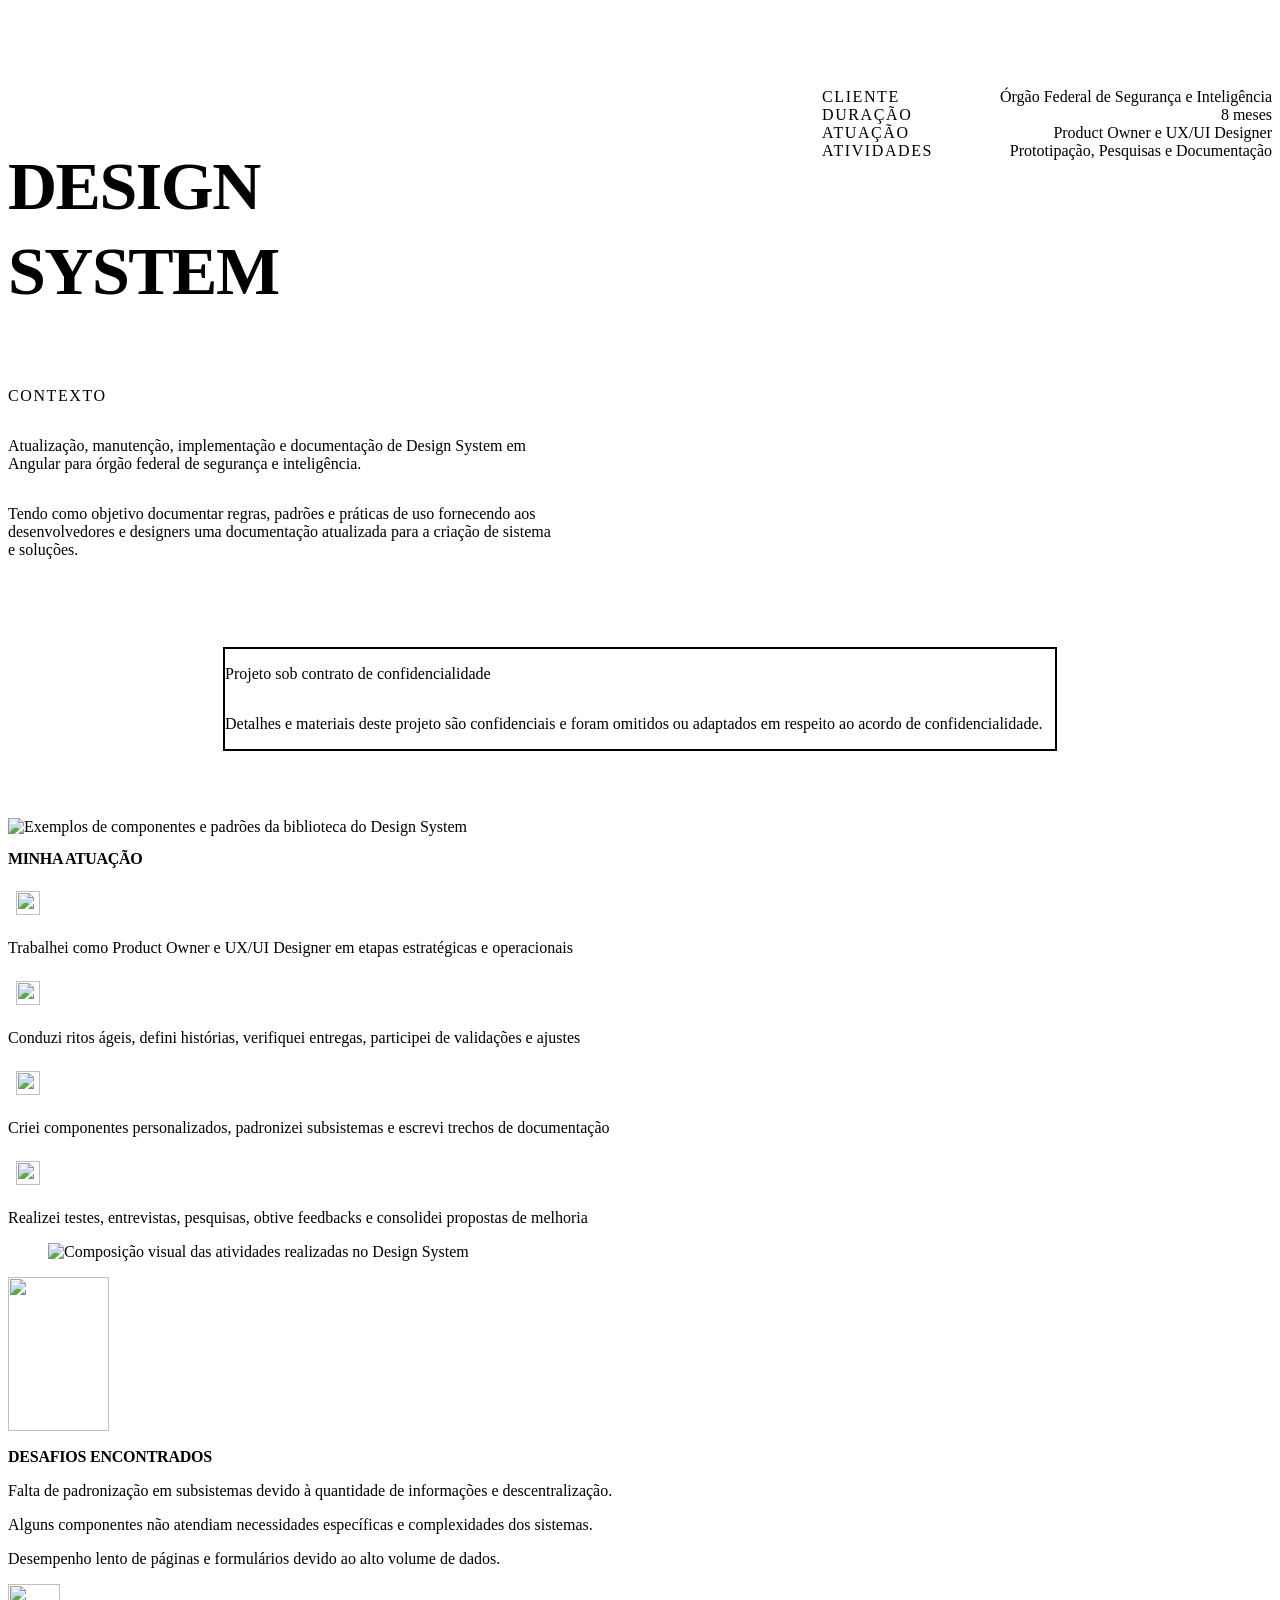
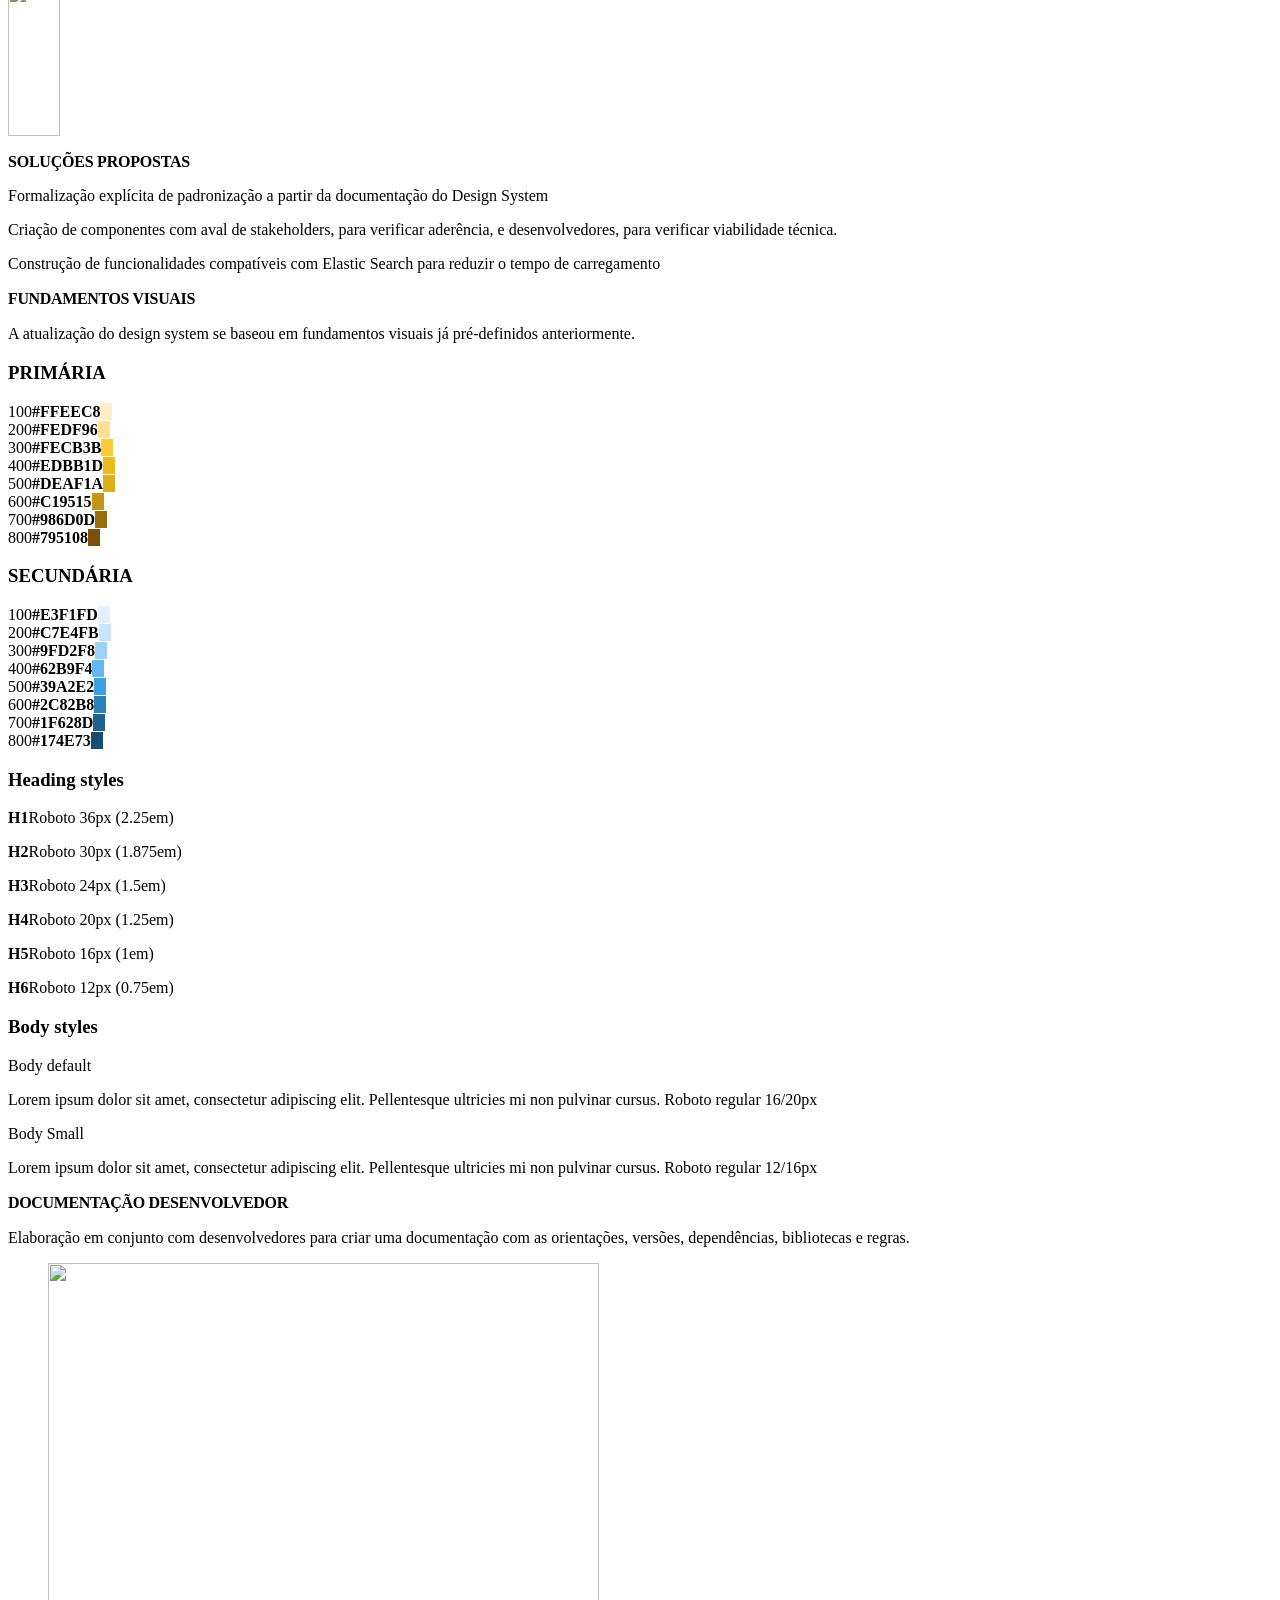
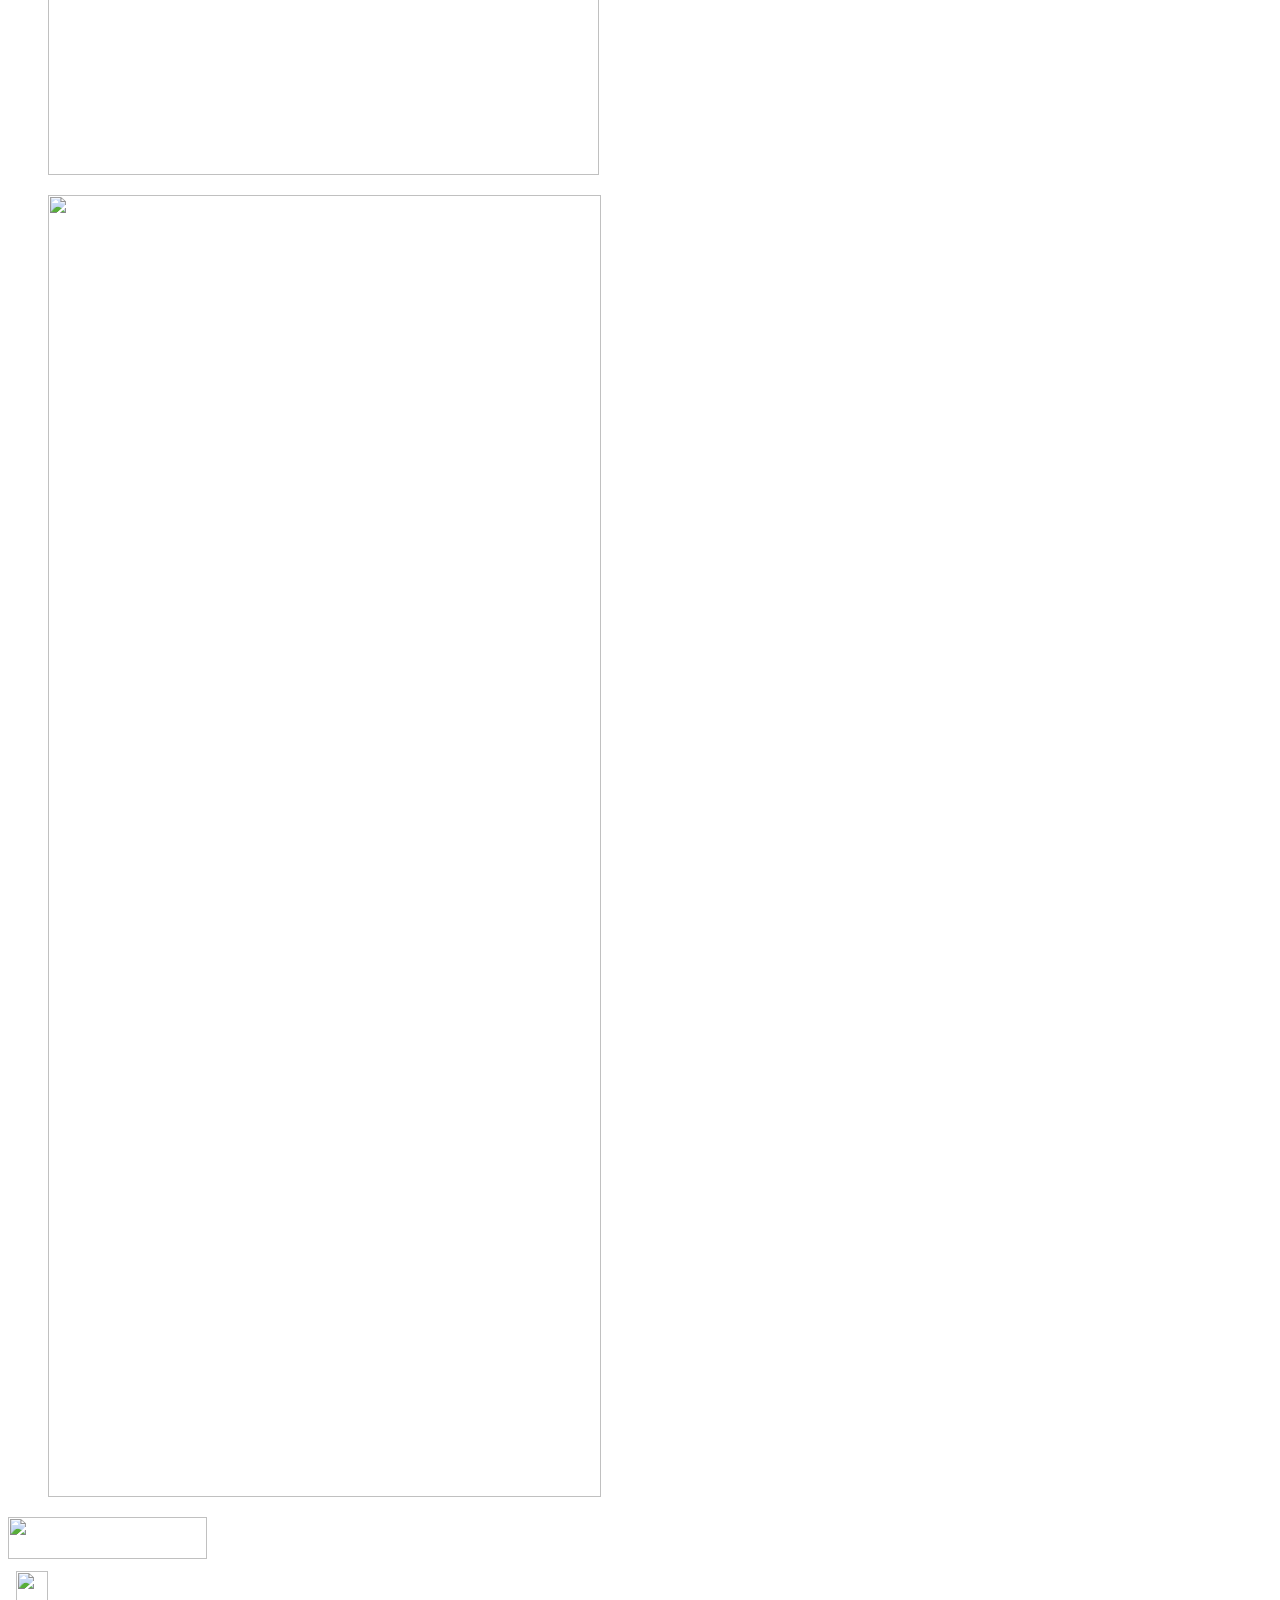
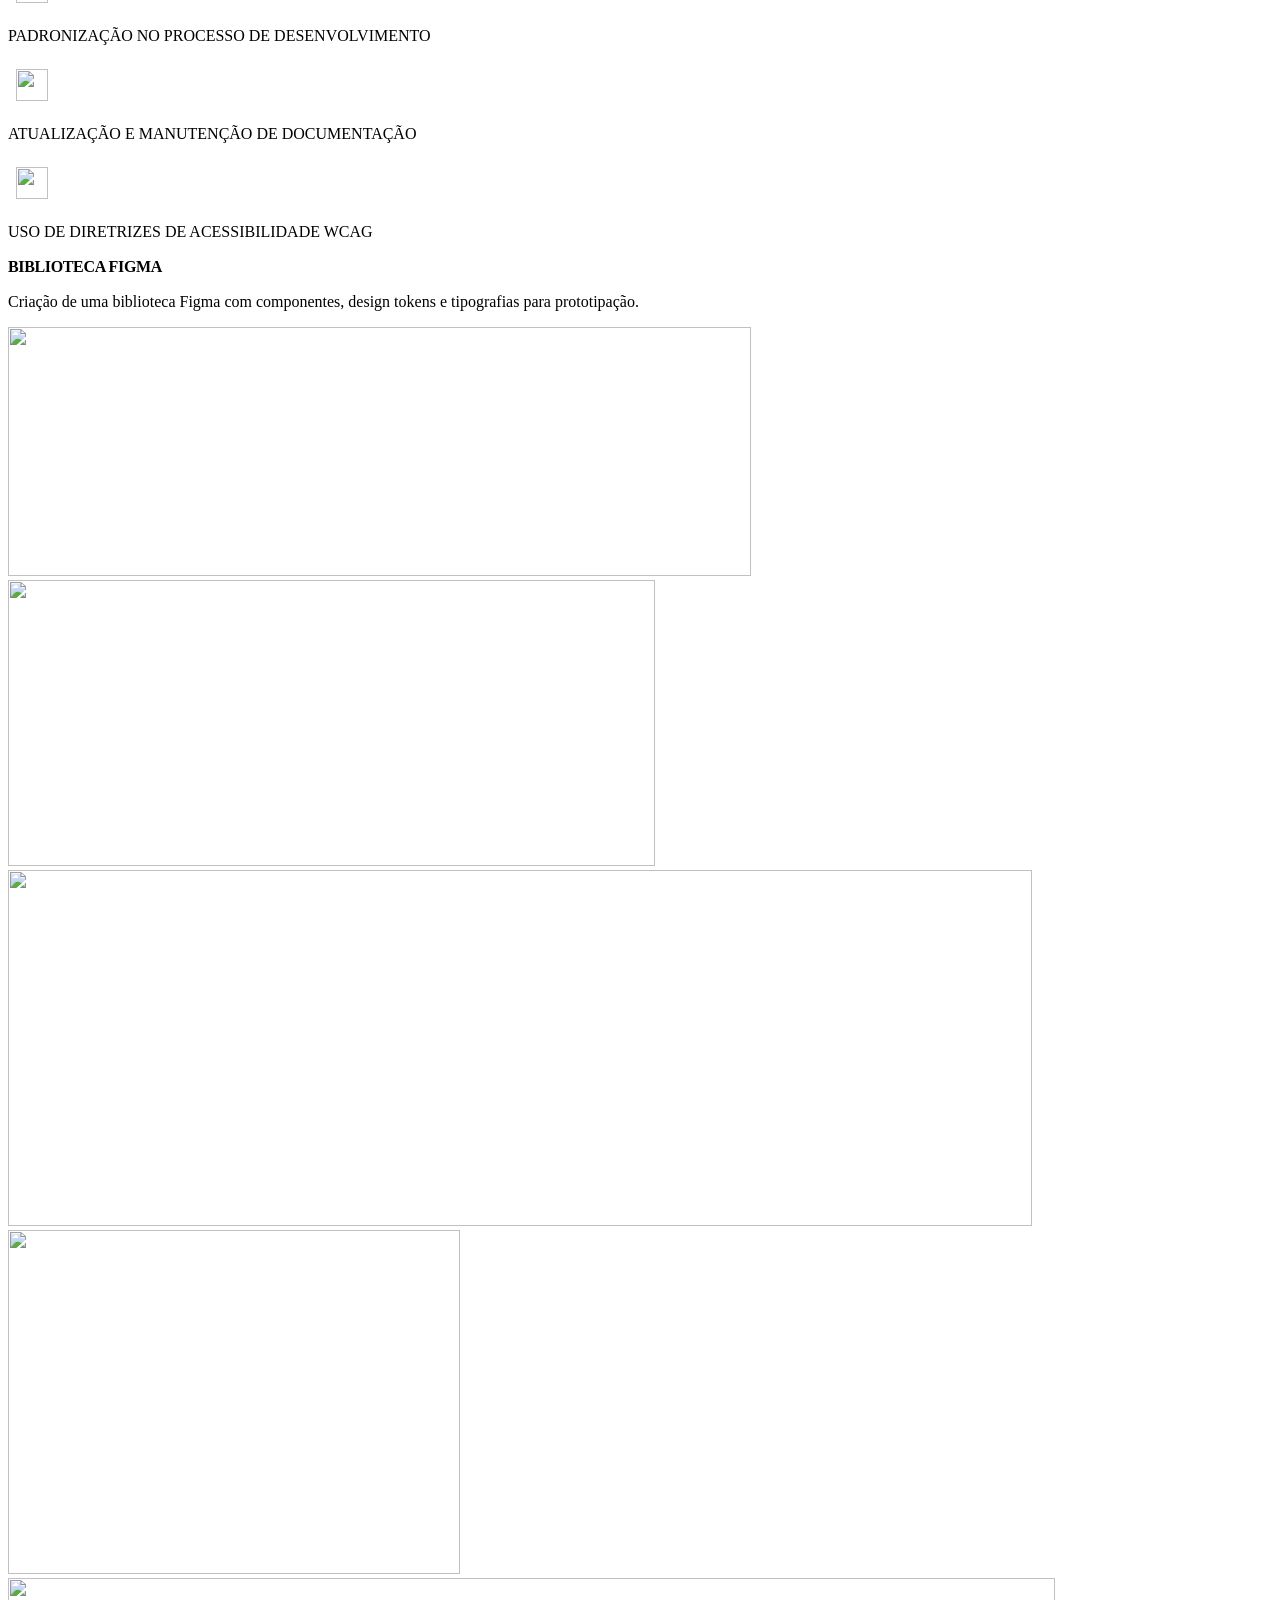
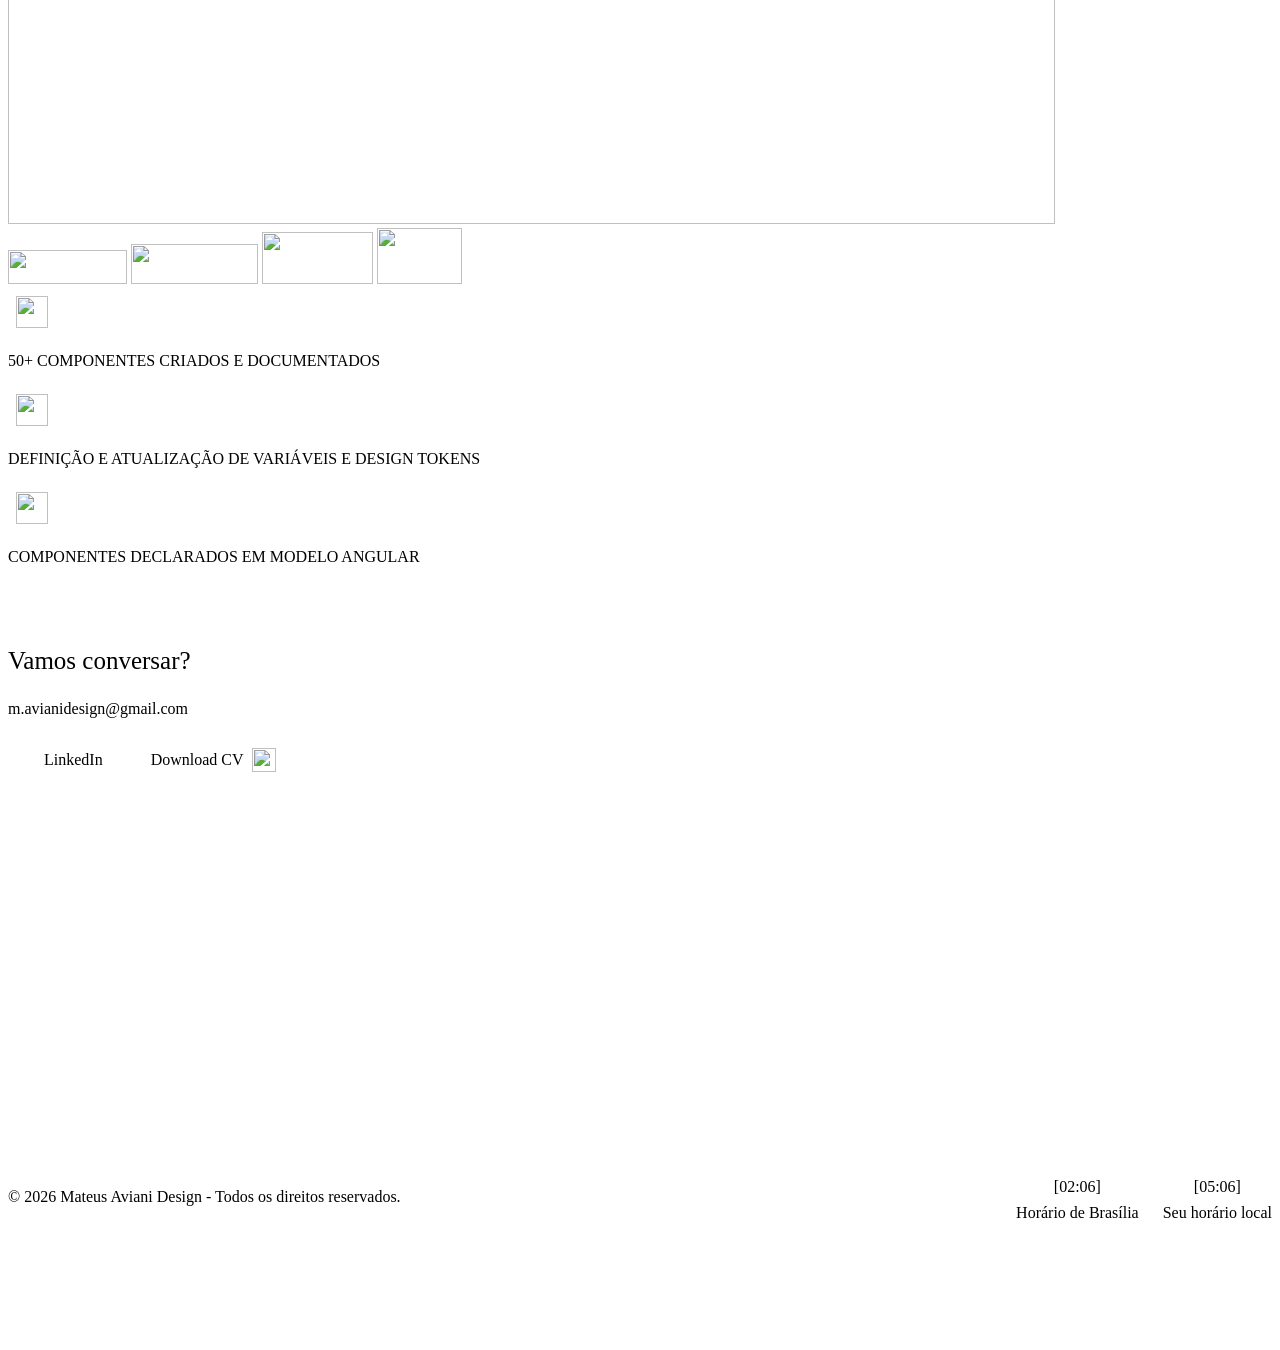
==== projetos/design-system.html @ 841a97c8 "Publica portfólio" ====
<!doctype html>
<html lang="pt-BR">

<head>
  <meta charset="utf-8">
  <meta name="viewport" content="width=device-width, initial-scale=1">
  <meta name="description" content="Case de UX/UI sobre a atualização e documentação de um Design System.">
  <title>Design System — Mateus Aviani Design</title>
  <link rel="icon" href="../assets/icons/logo_black.svg" type="image/svg+xml" media="(prefers-color-scheme: light)">
  <link rel="icon" href="../assets/icons/logo_white.svg" type="image/svg+xml" media="(prefers-color-scheme: dark)">
  <link rel="stylesheet" href="../css/tokens.css">
  <link rel="stylesheet" href="../css/base.css">
  <link rel="stylesheet" href="../css/layout.css">
  <link rel="stylesheet" href="../css/components.css">
  <link rel="stylesheet" href="../css/project-design-system.css">
  <link
    href="https://fonts.googleapis.com/css2?family=Cal+Sans&family=Inter:wght@400&family=Lora:ital,wght@0,400..700;1,400..700&family=Plus+Jakarta+Sans:ital,wght@0,200..800;1,200..800&family=Roboto:wght@400;500;700&display=swap"
    rel="stylesheet">
  <script defer src="https://cloud.umami.is/script.js" data-website-id="06928cb5-5bb8-43a7-b8ad-3320baeffa50"></script>
</head>

<body class="case-study design-system-page">
  <main>
    <section class="case-cover ds-hero" aria-labelledby="project-title">
      <div class="container case-cover__layout">
        <div class="case-cover__intro">
          <h1 id="project-title" class="case-title case-title--hero"><span>DESIGN<br>SYSTEM</span></h1>
          <div class="case-cover__context">
            <p class="eyebrow">CONTEXTO</p>
            <div class="case-cover__copy">
              <p>Atualização, manutenção, implementação e documentação de Design System em Angular para órgão federal de
                segurança e inteligência.</p>
              <p>Tendo como objetivo documentar regras, padrões e práticas de uso fornecendo aos desenvolvedores e
                designers uma documentação atualizada para a criação de sistema e soluções.</p>
            </div>
          </div>
        </div>
        <dl class="case-cover__meta" aria-label="Informações do projeto">
          <div>
            <dt>CLIENTE</dt>
            <dd>Órgão Federal de Segurança e Inteligência</dd>
          </div>
          <div>
            <dt>DURAÇÃO</dt>
            <dd>8 meses</dd>
          </div>
          <div>
            <dt>ATUAÇÃO</dt>
            <dd>Product Owner e UX/UI Designer</dd>
          </div>
          <div>
            <dt>ATIVIDADES</dt>
            <dd>Prototipação, Pesquisas e Documentação</dd>
          </div>
        </dl>
      </div>
      <aside class="notice notice--nda" aria-label="Aviso de confidencialidade">
        <div class="notice__header"><img class="notice__icon" src="../assets/icons/confidentiality.svg" width="24"
            height="24" alt="">
          <p class="notice__title">Projeto sob contrato de confidencialidade</p>
        </div>
        <p class="notice__copy">Detalhes e materiais deste projeto são confidenciais e foram omitidos ou adaptados em
          respeito ao acordo de confidencialidade.</p>
      </aside>
    </section>
    <section class="ds-example-section" aria-label="Exemplo de componentes do Design System">
      <img src="../assets/images/design-system/example-image.png" width="835" height="573"
        alt="Exemplos de componentes e padrões da biblioteca do Design System" loading="lazy">
    </section>

    <section class="ds-section ds-acting" aria-labelledby="acting-title">
      <div class="container">
        <h2 id="acting-title" class="case-title case-title--section">MINHA ATUAÇÃO</h2>
        <div class="ds-acting-layout">
          <div class="ds-card-grid">
            <article class="ds-card surface-card"><span class="icon-badge icon-badge--sm"><img
                  src="../assets/icons/design-system-task-1.svg" width="16" height="16" alt=""></span>
              <p>Trabalhei como Product Owner e UX/UI Designer em etapas estratégicas e operacionais</p>
            </article>
            <article class="ds-card surface-card"><span class="icon-badge icon-badge--sm"><img
                  src="../assets/icons/design-system-task-2.svg" width="16" height="16" alt=""></span>
              <p>Conduzi ritos ágeis, defini histórias, verifiquei entregas, participei de validações e ajustes</p>
            </article>
            <article class="ds-card surface-card"><span class="icon-badge icon-badge--sm"><img
                  src="../assets/icons/design-system-task-3.svg" width="16" height="16" alt=""></span>
              <p>Criei componentes personalizados, padronizei subsistemas e escrevi trechos de documentação</p>
            </article>
            <article class="ds-card surface-card"><span class="icon-badge icon-badge--sm"><img
                  src="../assets/icons/design-system-task-4.svg" width="16" height="16" alt=""></span>
              <p>Realizei testes, entrevistas, pesquisas, obtive feedbacks e consolidei propostas de melhoria</p>
            </article>
          </div>
          <figure class="ds-visual ds-acting-visual"><img src="../assets/images/design-system/main-image.png"
              width="2735" height="2432" alt="Composição visual das atividades realizadas no Design System"
              loading="lazy"></figure>
        </div>
      </div>
    </section>

    <section class="ds-section ds-challenges" aria-labelledby="challenges-title">
      <div class="container ds-two-columns">
        <div class="ds-challenge-column">
          <img class="ds-challenge-illustration ds-challenge-illustration-question"
            src="../assets/images/design-system/challenges-question.png" width="101" height="154" alt=""
            aria-hidden="true" loading="lazy">
          <h2 id="challenges-title" class="case-title case-title--subsection">DESAFIOS ENCONTRADOS</h2>
          <div class="ds-list">
            <p>Falta de padronização em subsistemas devido à quantidade de informações e descentralização.</p>
            <p>Alguns componentes não atendiam necessidades específicas e complexidades dos sistemas.</p>
            <p>Desempenho lento de páginas e formulários devido ao alto volume de dados.</p>
          </div>
        </div>
        <div class="ds-challenge-column">
          <img class="ds-challenge-illustration ds-challenge-illustration-exclamation"
            src="../assets/images/design-system/challenges-exclamation.png" width="52" height="152" alt=""
            aria-hidden="true" loading="lazy">
          <h2 class="case-title case-title--subsection">SOLUÇÕES PROPOSTAS</h2>
          <div class="ds-list">
            <p>Formalização explícita de padronização a partir da documentação do Design System</p>
            <p>Criação de componentes com aval de stakeholders, para verificar aderência, e desenvolvedores, para
              verificar viabilidade técnica.</p>
            <p>Construção de funcionalidades compatíveis com Elastic Search para reduzir o tempo de carregamento</p>
          </div>
        </div>
      </div>
    </section>

    <section class="ds-section ds-fundamentals" aria-labelledby="fundamentals-title">
      <div class="container">
        <h2 id="fundamentals-title" class="case-title case-title--section">FUNDAMENTOS VISUAIS</h2>
        <p class="ds-lead">A atualização do design system se baseou em fundamentos visuais já pré-definidos
          anteriormente.</p>
        <div class="ds-palette-stack">
          <div class="ds-palette-group">
            <h3>PRIMÁRIA</h3>
            <div class="ds-palette">
              <div class="ds-swatch"><span>100</span><strong>#FFEEC8</strong><i style="background:#FFEEC8"><img
                    src="../assets/icons/design-system-swatch-circle-dark.svg" width="12" height="12" alt=""></i></div>
              <div class="ds-swatch"><span>200</span><strong>#FEDF96</strong><i style="background:#FEDF96"><img
                    src="../assets/icons/design-system-swatch-circle-dark.svg" width="12" height="12" alt=""></i></div>
              <div class="ds-swatch"><span>300</span><strong>#FECB3B</strong><i style="background:#FECB3B"><img
                    src="../assets/icons/design-system-swatch-circle-dark.svg" width="12" height="12" alt=""></i></div>
              <div class="ds-swatch"><span>400</span><strong>#EDBB1D</strong><i style="background:#EDBB1D"><img
                    src="../assets/icons/design-system-swatch-circle-dark.svg" width="12" height="12" alt=""></i></div>
              <div class="ds-swatch"><span>500</span><strong>#DEAF1A</strong><i style="background:#DEAF1A"><img
                    src="../assets/icons/design-system-swatch-circle-dark.svg" width="12" height="12" alt=""></i></div>
              <div class="ds-swatch"><span>600</span><strong>#C19515</strong><i style="background:#C19515"><img
                    src="../assets/icons/design-system-swatch-circle-light.svg" width="12" height="12" alt=""></i></div>
              <div class="ds-swatch"><span>700</span><strong>#986D0D</strong><i style="background:#986D0D"><img
                    src="../assets/icons/design-system-swatch-circle-light.svg" width="12" height="12" alt=""></i></div>
              <div class="ds-swatch"><span>800</span><strong>#795108</strong><i style="background:#795108"><img
                    src="../assets/icons/design-system-swatch-circle-light.svg" width="12" height="12" alt=""></i></div>
            </div>
          </div>
          <div class="ds-palette-group">
            <h3>SECUNDÁRIA</h3>
            <div class="ds-palette">
              <div class="ds-swatch"><span>100</span><strong>#E3F1FD</strong><i style="background:#E3F1FD"><img
                    src="../assets/icons/design-system-swatch-circle-dark.svg" width="12" height="12" alt=""></i></div>
              <div class="ds-swatch"><span>200</span><strong>#C7E4FB</strong><i style="background:#C7E4FB"><img
                    src="../assets/icons/design-system-swatch-circle-dark.svg" width="12" height="12" alt=""></i></div>
              <div class="ds-swatch"><span>300</span><strong>#9FD2F8</strong><i style="background:#9FD2F8"><img
                    src="../assets/icons/design-system-swatch-circle-dark.svg" width="12" height="12" alt=""></i></div>
              <div class="ds-swatch"><span>400</span><strong>#62B9F4</strong><i style="background:#62B9F4"><img
                    src="../assets/icons/design-system-swatch-circle-dark.svg" width="12" height="12" alt=""></i></div>
              <div class="ds-swatch"><span>500</span><strong>#39A2E2</strong><i style="background:#39A2E2"><img
                    src="../assets/icons/design-system-swatch-circle-dark.svg" width="12" height="12" alt=""></i></div>
              <div class="ds-swatch"><span>600</span><strong>#2C82B8</strong><i style="background:#2C82B8"><img
                    src="../assets/icons/design-system-swatch-circle-dark.svg" width="12" height="12" alt=""></i></div>
              <div class="ds-swatch"><span>700</span><strong>#1F628D</strong><i style="background:#1F628D"><img
                    src="../assets/icons/design-system-swatch-circle-light.svg" width="12" height="12" alt=""></i></div>
              <div class="ds-swatch"><span>800</span><strong>#174E73</strong><i style="background:#174E73"><img
                    src="../assets/icons/design-system-swatch-circle-light.svg" width="12" height="12" alt=""></i></div>
            </div>
          </div>
        </div>
        <div class="ds-type-grid">
          <div class="ds-type-sample ds-heading-styles">
            <h3>Heading styles</h3><span class="ds-type-divider"></span>
            <p class="ds-type-h1"><b>H1</b><span>Roboto 36px (2.25em)</span></p>
            <p class="ds-type-h2"><b>H2</b><span>Roboto 30px (1.875em)</span></p>
            <p class="ds-type-h3"><b>H3</b><span>Roboto 24px (1.5em)</span></p>
            <p class="ds-type-h4"><b>H4</b><span>Roboto 20px (1.25em)</span></p>
            <p class="ds-type-h5"><b>H5</b><span>Roboto 16px (1em)</span></p>
            <p class="ds-type-h6"><b>H6</b><span>Roboto 12px (0.75em)</span></p>
          </div>
          <div class="ds-type-sample ds-body-styles">
            <h3>Body styles</h3><span class="ds-type-divider"></span>
            <div class="ds-body-sample ds-body-default">
              <p>Body default</p>
              <p>Lorem ipsum dolor sit amet, consectetur adipiscing elit. Pellentesque ultricies mi non pulvinar cursus.
                Roboto regular 16/20px</p>
            </div>
            <div class="ds-body-sample ds-body-small">
              <p>Body Small</p>
              <p>Lorem ipsum dolor sit amet, consectetur adipiscing elit. Pellentesque ultricies mi non pulvinar cursus.
                Roboto regular 12/16px</p>
            </div>
          </div>
        </div>
      </div>
    </section>

    <section class="ds-section ds-documentation" aria-labelledby="documentation-title">
      <div class="container ds-documentation-content">
        <div class="ds-documentation-heading">
          <h2 id="documentation-title" class="case-title case-title--section">DOCUMENTAÇÃO DESENVOLVEDOR</h2>
          <p>Elaboração em conjunto com desenvolvedores para criar uma documentação com as orientações, versões,
            dependências, bibliotecas e regras.</p>
        </div>
        <div class="ds-documentation-visual">
          <figure class="ds-documentation-annotated"><img
              src="../assets/images/design-system/documentation-annotated-image.png" width="551" height="512" alt=""
              loading="lazy"></figure>
          <figure class="ds-documentation-full"><img
              src="../assets/images/design-system/documentation-full-image.png" width="553" height="1302" alt=""
              loading="lazy"></figure>
          <img class="ds-documentation-arrow" src="../assets/images/design-system/documentation-arrow.png" width="199"
            height="42" alt="" loading="lazy">
        </div>
        <div class="ds-documentation-results">
          <article class="ds-documentation-result surface-card"><span class="icon-badge icon-badge--md"><img
                src="../assets/icons/design-system-development.svg" width="40" height="40" alt=""></span>
            <p>PADRONIZAÇÃO NO PROCESSO DE DESENVOLVIMENTO</p>
          </article>
          <article class="ds-documentation-result surface-card"><span class="icon-badge icon-badge--md"><img
                src="../assets/icons/design-system-documentation-result.svg" width="40" height="40" alt=""></span>
            <p>ATUALIZAÇÃO E MANUTENÇÃO DE DOCUMENTAÇÃO</p>
          </article>
          <article class="ds-documentation-result surface-card"><span
              class="icon-badge icon-badge--md ds-documentation-accessibility-icon"><img class="ds-documentation-accessibility-symbol"
                src="../assets/icons/design-system-accessibility.svg" width="37" height="37" alt=""></span>
            <p>USO DE DIRETRIZES DE ACESSIBILIDADE WCAG</p>
          </article>
        </div>
      </div>
    </section>

    <section class="ds-section ds-library" aria-labelledby="library-title">
      <div class="container ds-library-content">
        <div class="ds-library-heading">
          <h2 id="library-title" class="case-title case-title--section">BIBLIOTECA FIGMA</h2>
          <p>Criação de uma biblioteca Figma com componentes, design tokens e tipografias para prototipação.</p>
        </div>
        <div class="ds-library-main">
          <div class="ds-library-grid">
            <div class="ds-library-grid-left">
              <figure class="ds-library-top-left media-frame"><img
                  src="../assets/images/design-system/library-top-left.png" width="743" height="249" alt=""
                  loading="lazy"></figure>
              <figure class="ds-library-bottom-left media-frame"><img
                  src="../assets/images/design-system/library-bottom-left.png" width="647" height="286" alt=""
                  loading="lazy"></figure>
            </div>
            <div class="ds-library-grid-right">
              <figure class="ds-library-top-right media-frame"><img
                  src="../assets/images/design-system/library-top-right.png" width="1024" height="356" alt=""
                  loading="lazy"></figure>
              <figure class="ds-library-bottom-right media-frame"><img
                  src="../assets/images/design-system/library-bottom-right.png" width="452" height="344" alt=""
                  loading="lazy"></figure>
            </div>
            <figure class="ds-library-full-width media-frame"><img
                src="../assets/images/design-system/library-full-width.png" width="1047" height="246" alt=""
                loading="lazy"></figure>
          </div>
          <img class="ds-library-tape ds-library-tape--top-left"
            src="../assets/images/design-system/library-tape-top-left.png" width="119" height="34" alt=""
            aria-hidden="true" loading="lazy">
          <img class="ds-library-tape ds-library-tape--top-right"
            src="../assets/images/design-system/library-tape-top-right.png" width="127" height="40" alt=""
            aria-hidden="true" loading="lazy">
          <img class="ds-library-tape ds-library-tape--bottom-left"
            src="../assets/images/design-system/library-tape-left.png" width="111" height="52" alt="" aria-hidden="true"
            loading="lazy">
          <img class="ds-library-tape ds-library-tape--bottom-right"
            src="../assets/images/design-system/library-tape-right.png" width="85" height="56" alt="" aria-hidden="true"
            loading="lazy">
        </div>
        <div class="ds-library-results">
          <article class="surface-card"><span class="icon-badge icon-badge--md"><img src="../assets/icons/design-system-library-components.svg" width="40"
              height="40" alt=""></span>
            <p>50+ COMPONENTES CRIADOS E DOCUMENTADOS</p>
          </article>
          <article class="surface-card"><span class="icon-badge icon-badge--md"><img
                src="../assets/icons/design-system-library-palette.svg" width="40" height="40" alt=""></span>
            <p>DEFINIÇÃO E ATUALIZAÇÃO DE VARIÁVEIS E DESIGN TOKENS</p>
          </article>
          <article class="surface-card"><span class="icon-badge icon-badge--md"><img
                src="../assets/icons/design-system-library-angular.svg" width="40" height="40" alt=""></span>
            <p>COMPONENTES DECLARADOS EM MODELO ANGULAR</p>
          </article>
        </div>
      </div>
    </section>


    <a class="back-link" href="../index.html#projetos" aria-label="Voltar para projetos"><img
        src="../assets/icons/chevron-left.svg" width="24" height="24" alt=""></a>
  </main>

  <footer class="contact">
    <div class="contact-pattern"></div>
    <div class="container">
      <div class="contact-main">
        <p>Vamos conversar?</p><a href="mailto:m.avianidesign@gmail.com">m.avianidesign@gmail.com</a>
        <div class="contact-links"><a href="#linkedin"><img src="../assets/icons/linkedin.svg" width="16" height="16"
              alt="">LinkedIn</a><a href="#download">Download CV <img src="../assets/icons/download.svg" width="24"
              height="24" alt=""></a></div>
      </div>
      <div class="footer-row">
        <p>© 2026 Mateus Aviani Design - Todos os direitos reservados.</p>
        <div class="time-info">
          <div><b data-brasilia-time>[--:--]</b><span>Horário de Brasília</span></div>
          <div><b data-local-time>[--:--]</b><span>Seu horário local</span></div>
        </div>
      </div>
    </div>
  </footer>
  <script src="../js/main.js"></script>
</body>

</html>
---- css/components.css ----
.case-title {
    color: var(--color-text);
    letter-spacing: -0.0220588235em;
}

.case-title--hero {
    font-size: 4.25rem;
    line-height: 1.25;
    letter-spacing: -0.0220588235em;
}

.case-cover {
    position: relative;
    overflow: hidden;
    border-bottom: 2px solid var(--color-text-secondary);
    isolation: isolate;
    min-height: 90vh;
}

.case-cover__layout {
    position: relative;
    z-index: 1;
    display: grid;
    grid-template-columns: minmax(0, 550px) minmax(0, 450px);
    align-items: start;
    justify-content: space-between;
    gap: var(--space-16);
    padding-block: 80px 48px;

}

.case-cover__intro {
    display: grid;
    gap: var(--space-10);
    min-width: 0;
}

.case-cover__context {
    display: grid;
    gap: var(--space-4);
}

.case-cover__copy {
    display: grid;
    gap: var(--space-4);
    color: var(--color-text-soft);
    font: var(--weight-regular) var(--text-sm) / var(--leading-body) var(--font-body);
}

.case-cover__meta {
    display: grid;
    min-width: 0;
    align-content: start;
    gap: var(--space-10);
    margin: 0;
}

.case-cover__meta div {
    display: flex;
    align-items: center;
    justify-content: space-between;
    gap: var(--space-10);
    padding-bottom: var(--space-3);
    border-bottom: 1px solid var(--color-border-subtle);
}

.case-cover__meta dt,
.eyebrow {
    color: var(--color-text-secondary);
    font: var(--weight-bold) var(--text-label) / var(--leading-ui) var(--font-interface);
    letter-spacing: 0.1em;
    text-transform: uppercase;
}

.case-cover__meta dd {
    max-width: 320px;
    margin: 0;
    color: var(--color-text);
    font: var(--weight-regular) 1rem / var(--leading-body) var(--font-body);
    text-align: right;
}

.case-title--section {
    font-size: var(--text-heading-sm);
    line-height: 1.25;
}

.case-title--subsection {
    font-size: var(--text-case-subtitle);
    line-height: var(--leading-tight);
    letter-spacing: -0.014em;
}

.notice {
    margin: 24px auto;
    width: min(830px, calc(100% - 48px));
    display: grid;
    gap: var(--space-2);
    padding: var(--space-2);
    overflow: clip;
    border: 2px solid transparent;
    border-radius: var(--radius-md);
    box-shadow: var(--shadow-200);

}

.notice--nda {
    border-color: var(--color-warning);
    background: var(--color-warning-surface);
}

.notice__header {
    display: flex;
    align-items: flex-start;
    gap: var(--space-2);
}

.notice__icon {
    flex: 0 0 var(--space-6);
    width: var(--space-6);
    height: var(--space-6);
}

.notice__title {
    color: var(--color-on-warning);
    font: var(--weight-regular) var(--text-notice-title) / var(--leading-ui) var(--font-display);
}

.notice__copy {
    color: var(--color-on-warning);
    font: var(--weight-regular) var(--text-notice-copy) / var(--leading-body) var(--font-interface);
}

.back-link {
    position: fixed;
    z-index: 5;
    top: 16px;
    left: 16px;
    display: flex;
    width: 52px;
    height: 38px;
    place-items: center;
    padding: var(--space-2) var(--space-3);
    border: 1px solid var(--color-accent);
    border-radius: var(--radius-pill);
    background: var(--color-surface-float);
    box-shadow: var(--shadow-floating);
}

.back-link img {
    width: var(--space-6);
    height: var(--space-6);
}

.surface-card {
    border-radius: var(--radius-md);
    background: var(--color-surface);
}

.surface-card--lg {
    border-radius: var(--radius-lg);
}



.icon-badge {
    --icon-badge-size: var(--space-8);
    --icon-badge-content-size: var(--space-4);
    display: grid;
    width: var(--icon-badge-size);
    height: var(--icon-badge-size);
    place-items: center;
    flex: 0 0 var(--icon-badge-size);
    border-radius: var(--radius-pill);
    background: var(--color-surface-inverse);
}

.icon-badge > img {
    width: var(--icon-badge-content-size);
    height: var(--icon-badge-content-size);
}

.icon-badge--sm {
    --icon-badge-size: 40px;
    --icon-badge-content-size: 24px;
}

.icon-badge--md {
    --icon-badge-size: 48px;
    --icon-badge-content-size: 32px;
}

.icon-badge--lg {
    --icon-badge-size: 96px;
    --icon-badge-content-size: var(--space-12);
}

.icon-badge--xl {
    --icon-badge-size: 112px;
    --icon-badge-content-size: var(--space-16);
}

.media-frame {
    position: relative;
    min-width: 0;
    margin: 0;
    overflow: hidden;
    contain: paint;
    border-radius: var(--radius-md);
}

.tag {
    padding: 6px 12px;
    border-radius: 20px;
    background: var(--color-surface);
    color: var(--color-text-muted);
    font: 600 0.75rem/1 var(--font-interface);
    white-space: nowrap
}

.project-button {
    width: max-content;
    display: inline-flex;
    align-items: center;
    gap: 8px;
    padding: 8px 16px;
    border: 1px solid var(--color-accent);
    border-radius: 99px;
    color: var(--color-text-secondary);
    font: 700 0.75rem/1 var(--font-interface);
    letter-spacing: 0.05em;
    text-decoration: none;
    text-transform: uppercase;
    transition: color var(--duration-fast) ease, background-color var(--duration-fast) ease;
}

.project-button:hover{
    color: var(--color-background);
    background-color: var(--color-accent);

}

.project-button__icon {
    display: block;
    flex: 0 0 24px;
    width: 24px;
    height: 24px;
    color: var(--color-accent);
    transition: color var(--duration-fast) ease;
}

.project-button:hover .project-button__icon {
    color: var(--color-background);
}

.site-header {
    position: fixed;
    width: 100%;
    height: 48px;
    z-index: 99;
    border-bottom: 1px solid var(--color-border);
    background: rgb(29 39 43/.88);
    backdrop-filter: blur(12px)
}

.header-inner {
    height: 100%;
    display: flex;
    align-items: center;
    justify-content: space-between
}

.brand {
    display: inline-flex;
    align-items: center;
    gap: 8px;
    color: var(--color-text);
    font: 1rem/1.35 var(--font-display);
    text-decoration: none
}

.brand img {
    width: 19px;
    height: 24px
}

.site-nav {
    display: flex;
    gap: 32px
}

.site-nav a {
    color: var(--color-text-muted);
    font: 1rem/1.35 var(--font-interface);
    text-decoration: none;
    transition: color var(--duration-fast) ease;
}

.site-nav a:hover,
.site-nav a[aria-current="page"] {
    color: var(--color-text-soft);
}

.menu-toggle {
    display: none
}

.contact {
    min-height: 680px;
    position: relative;
    overflow: hidden;
    padding: 40px 0;
    border-top: 1px solid var(--color-text-secondary)
}

.contact-pattern {
    position: absolute;
    top: 46px;
    left: calc(50% - 228px);
    width: 457px;
    height: 586px;
    background: url('../assets/icons/contact-pattern.svg') center/contain no-repeat;
    opacity: 1
}

.contact>.container {
    height: 600px;
    position: relative;
    display: flex;
    flex-direction: column;
    justify-content: space-between
}

.contact-main p {
    font-size: 1.5625rem
}

.contact-main {
    container-type: inline-size
}

.contact-main>a {
    max-inline-size: 100%;
    color: var(--color-text-secondary);
    font: 400 clamp(1.125rem, 6cqi, 4.25rem) / 1.25 var(--font-display);
    white-space: nowrap;
    text-decoration: none
}

.contact-links {
    display: flex;
    gap: 24px;
    margin-top: 24px
}

.contact-links a {
    display: inline-flex;
    align-items: center;
    gap: 8px;
    padding: 6px 12px;
    border: 1px solid var(--color-text);
    border-radius: 99px;
    color: var(--color-text);
    font: 1rem/1.35 var(--font-display);
    text-decoration: none
}

.contact-links img {
    width: 16px;
    height: 16px
}

.contact-links a:last-child img {
    width: 24px;
    height: 24px
}

.footer-row {
    display: flex;
    align-items: end;
    justify-content: space-between
}

.time-info {
    display: flex;
    gap: 24px;
    text-align: center
}

.time-info div {
    display: grid;
    gap: 8px
}

.time-info b {
    color: var(--color-border);
    font: 500 1rem/1 var(--font-mono)
}

.time-info__separator {
    display: inline-block;
    animation: time-separator-blink 1s steps(1, end) infinite
}

@keyframes time-separator-blink {
    50% {
        opacity: 0
    }
}

.time-info span {
    font: 500 0.75rem/1 var(--font-interface)
}

@media (max-width: 64rem) {
    .case-cover__layout {
        grid-template-columns: minmax(0, 1fr);
        gap: var(--space-12);
        padding-block: 48px 16px;
    }
}

@media(max-width:640px) {
    .case-cover {
        min-height: 0;
    }

    .case-cover__layout {
        gap: var(--space-10);
    }

    .case-cover__meta div {
        align-items: flex-start;
        flex-direction: column;
        gap: var(--space-1);
    }

    .case-cover__meta dd {
        max-width: none;
        text-align: left;
    }

    .case-title--hero {
        font-size: 4rem;
        line-height: var(--leading-tight);
    }

    .notice__title {
        font-size: 0.9375rem;
    }

    .site-nav {
        display: none
    }

    .menu-toggle {
        display: block;
        border: 1px solid var(--color-accent);
        background: transparent;
        color: var(--color-text)
    }

    .site-nav.is-open {
        position: absolute;
        top: 48px;
        right: 24px;
        display: flex;
        flex-direction: column;
        padding: 16px;
        background: var(--color-surface);
        border: 1px solid var(--color-accent)
    }

    .contact {
        min-height: 0
    }

    .contact>.container {
        gap: 72px
    }

    .footer-row {
        align-items: stretch;
        flex-direction: column;
        gap: 32px
    }

    .time-info {
        align-self: center;
        order: -1
    }

    .footer-row>p {
        text-align: center
    }

    .contact-pattern {
        left: 10%;
        width: 80%
    }
}
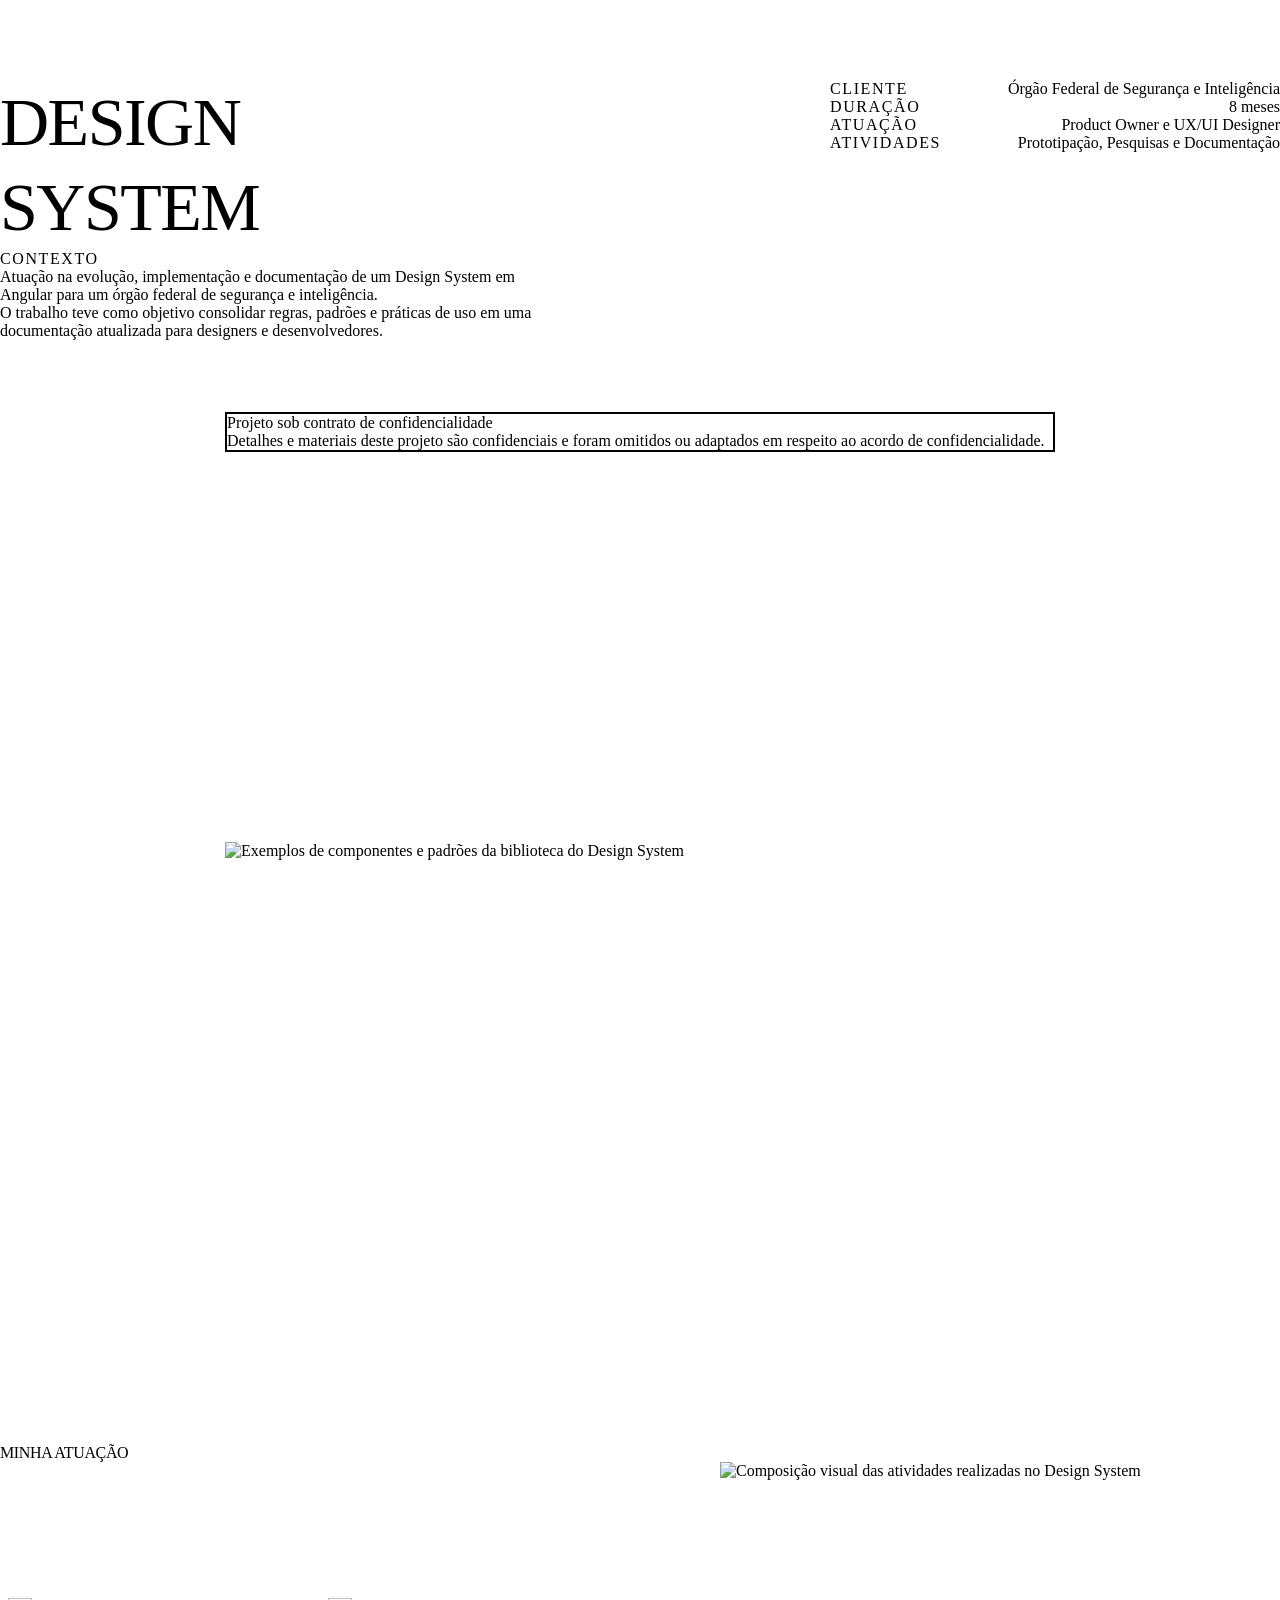
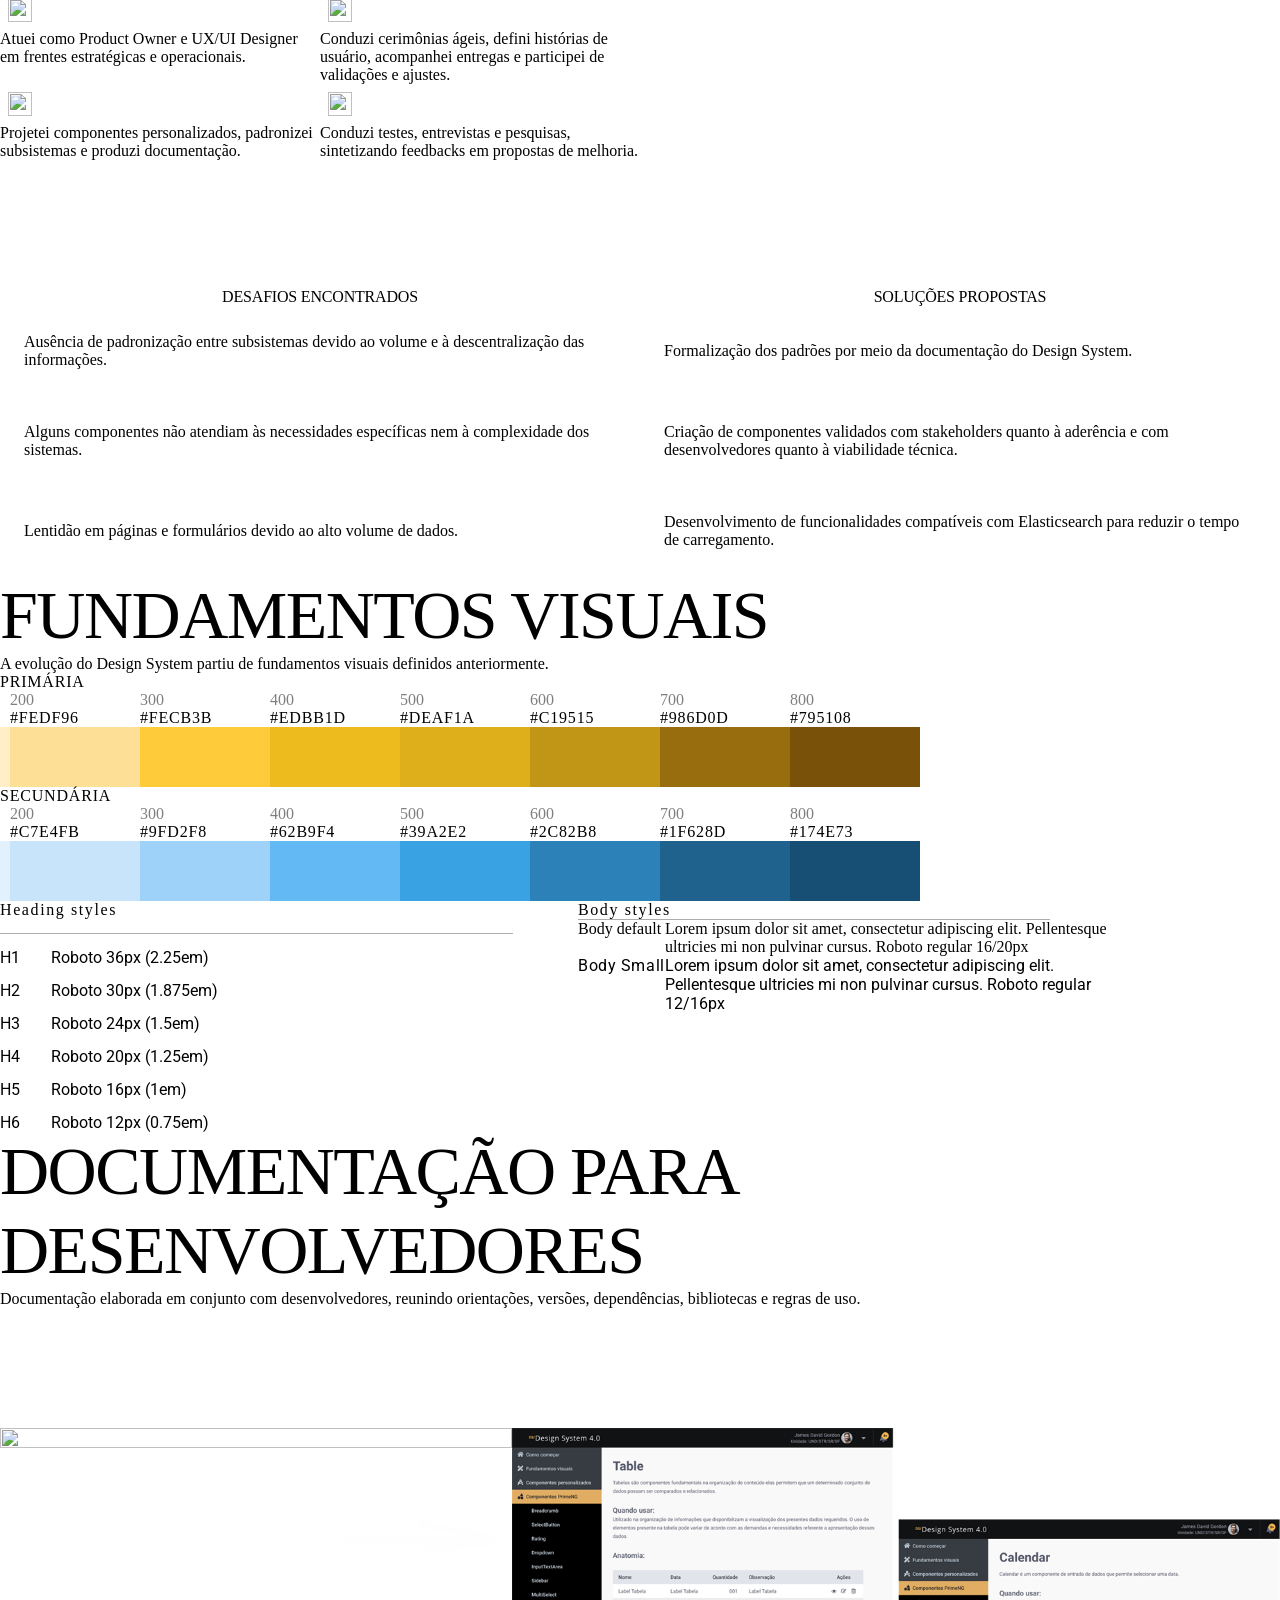
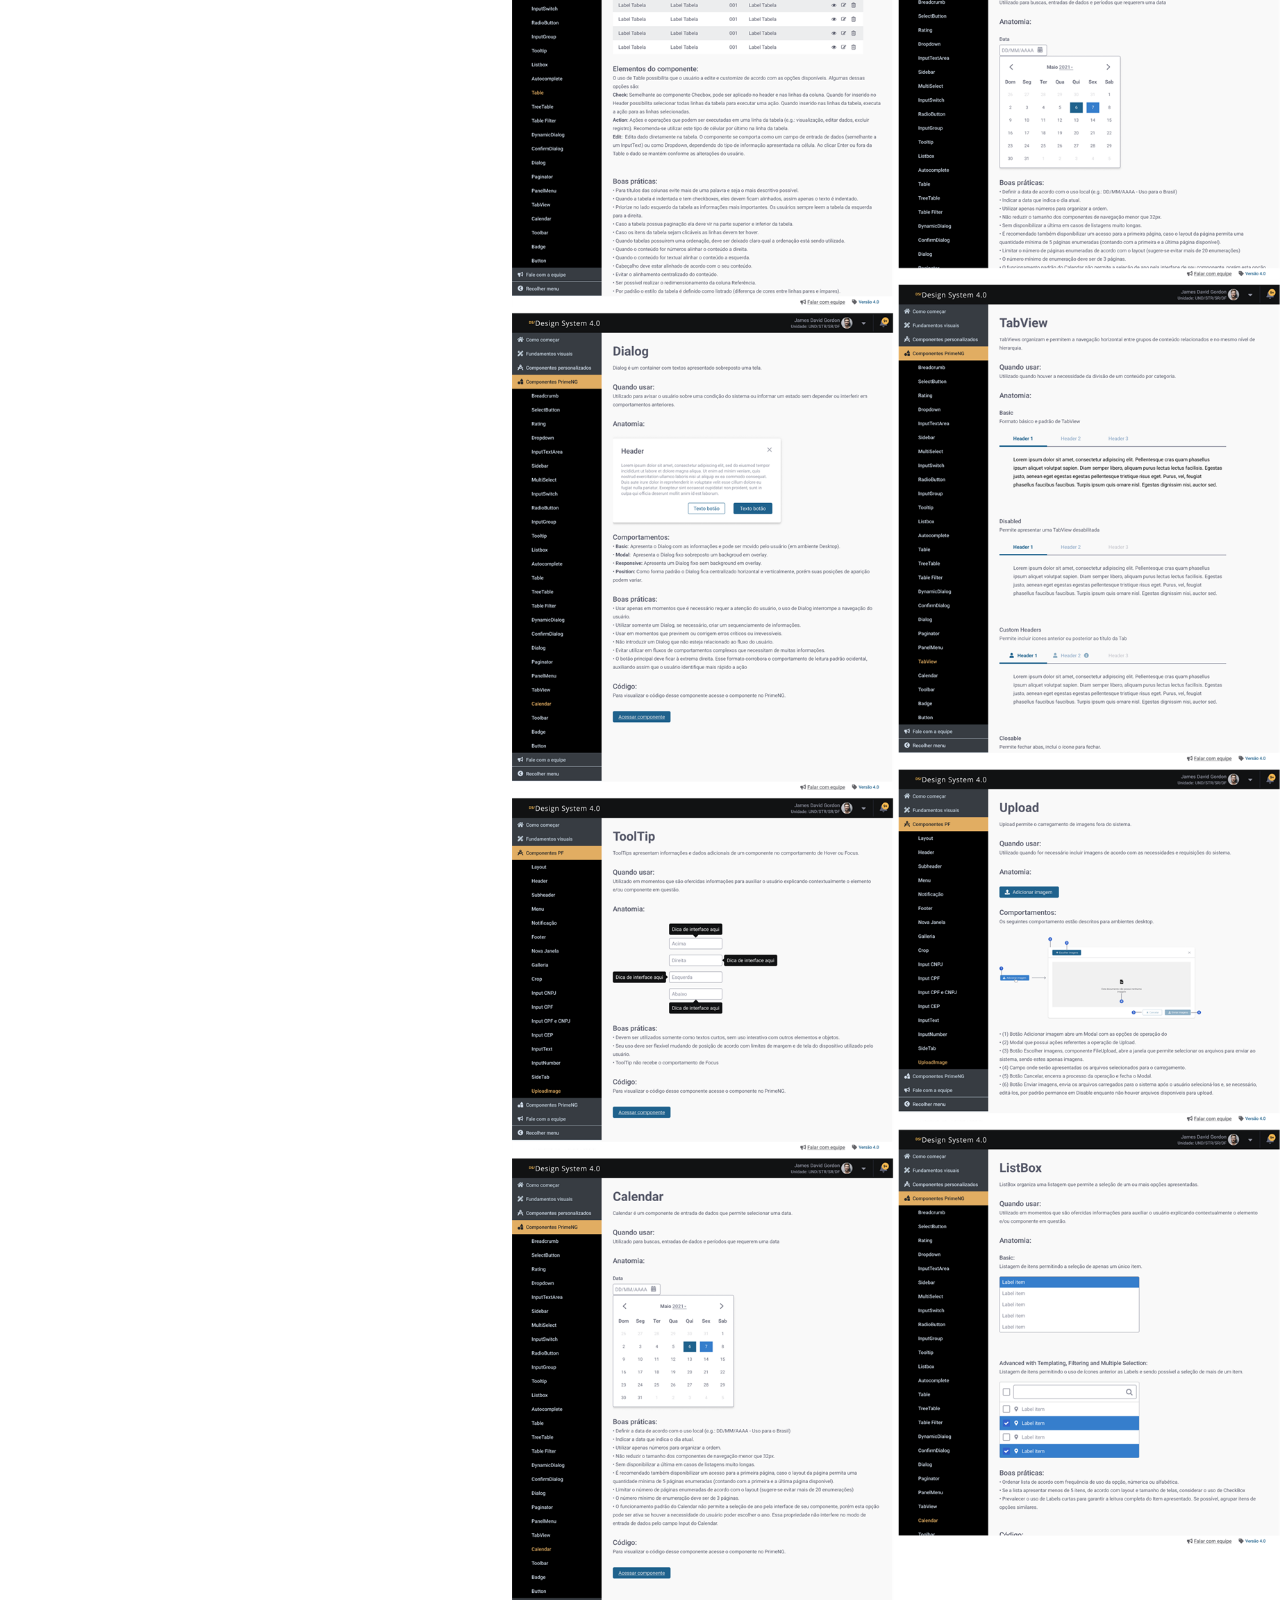
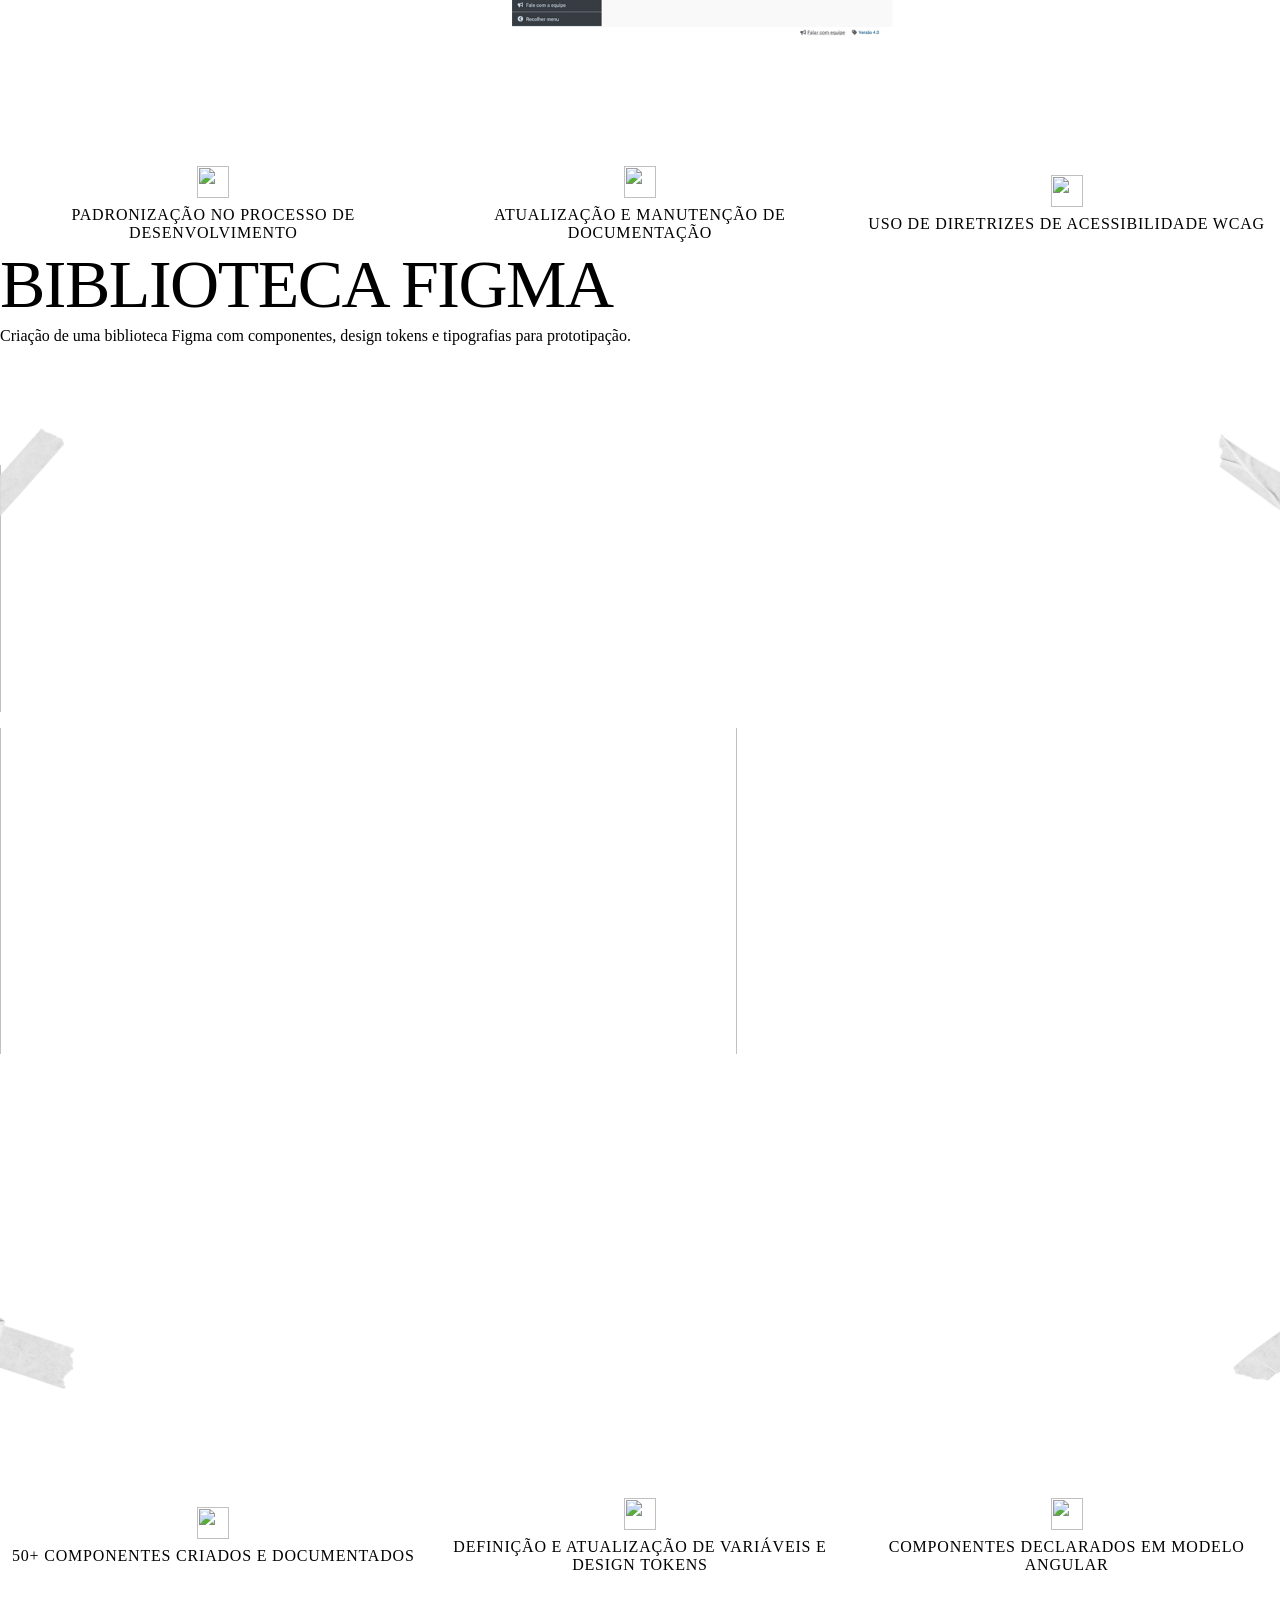
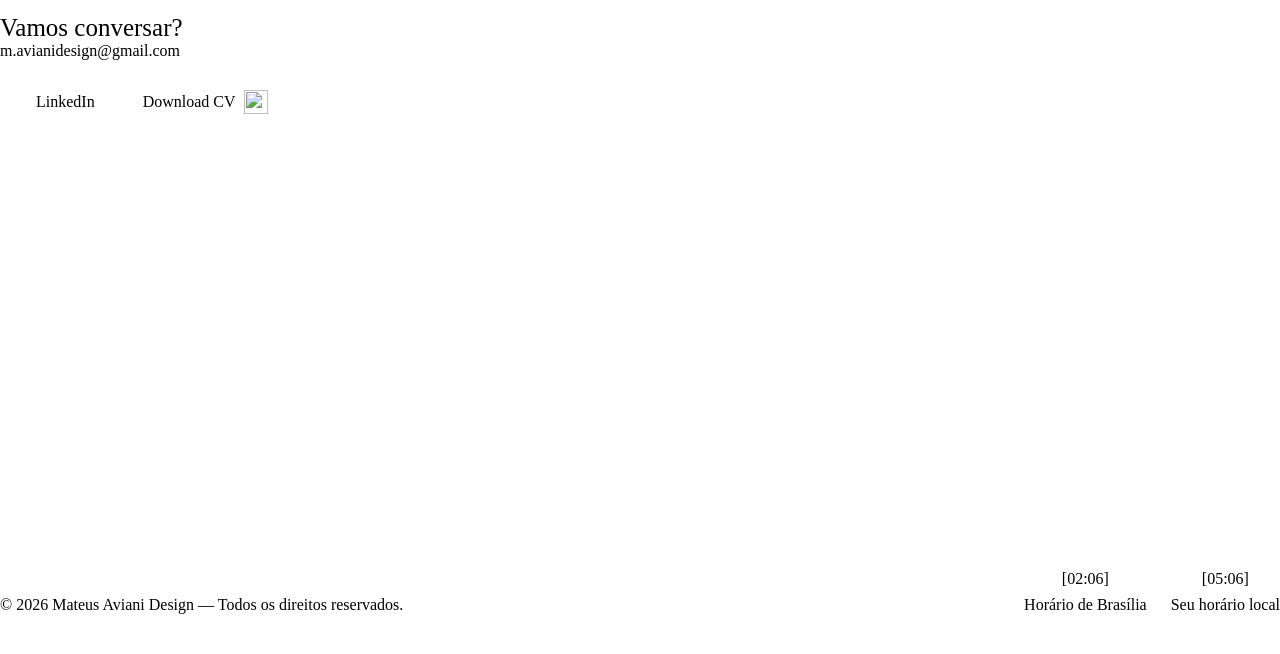
==== commit 5b0b4b34: "Revisa conteúdo, acessibilidade e desempenho do portfólio" ====
--- a/projetos/design-system.html
+++ b/projetos/design-system.html
@@ -6,8 +6,23 @@
   <meta name="viewport" content="width=device-width, initial-scale=1">
   <meta name="description" content="Case de UX/UI sobre a atualização e documentação de um Design System.">
   <title>Design System — Mateus Aviani Design</title>
+  <link rel="canonical" href="https://mavianidesign.github.io/portfolio/projetos/design-system.html">
+  <meta property="og:type" content="website">
+  <meta property="og:locale" content="pt_BR">
+  <meta property="og:site_name" content="Mateus Aviani Design">
+  <meta property="og:title" content="Design System — Mateus Aviani Design">
+  <meta property="og:description" content="Case de UX/UI sobre a atualização e documentação de um Design System.">
+  <meta property="og:url" content="https://mavianidesign.github.io/portfolio/projetos/design-system.html">
+  <meta property="og:image" content="https://mavianidesign.github.io/portfolio/assets/images/design-system/example-image.png">
+  <meta property="og:image:alt" content="Exemplos de componentes e padrões do Design System">
+  <meta name="twitter:card" content="summary_large_image">
+  <meta name="twitter:title" content="Design System — Mateus Aviani Design">
+  <meta name="twitter:description" content="Case de UX/UI sobre a atualização e documentação de um Design System.">
+  <meta name="twitter:image" content="https://mavianidesign.github.io/portfolio/assets/images/design-system/example-image.png">
   <link rel="icon" href="../assets/icons/logo_black.svg" type="image/svg+xml" media="(prefers-color-scheme: light)">
   <link rel="icon" href="../assets/icons/logo_white.svg" type="image/svg+xml" media="(prefers-color-scheme: dark)">
+  <link rel="preconnect" href="https://fonts.googleapis.com">
+  <link rel="preconnect" href="https://fonts.gstatic.com" crossorigin>
   <link rel="stylesheet" href="../css/tokens.css">
   <link rel="stylesheet" href="../css/base.css">
   <link rel="stylesheet" href="../css/layout.css">
@@ -28,10 +43,10 @@
           <div class="case-cover__context">
             <p class="eyebrow">CONTEXTO</p>
             <div class="case-cover__copy">
-              <p>Atualização, manutenção, implementação e documentação de Design System em Angular para órgão federal de
-                segurança e inteligência.</p>
-              <p>Tendo como objetivo documentar regras, padrões e práticas de uso fornecendo aos desenvolvedores e
-                designers uma documentação atualizada para a criação de sistema e soluções.</p>
+              <p>Atuação na evolução, implementação e documentação de um Design System em Angular para um órgão federal
+                de segurança e inteligência.</p>
+              <p>O trabalho teve como objetivo consolidar regras, padrões e práticas de uso em uma documentação atualizada
+                para designers e desenvolvedores.</p>
             </div>
           </div>
         </div>
@@ -75,19 +90,19 @@
           <div class="ds-card-grid">
             <article class="ds-card surface-card"><span class="icon-badge icon-badge--sm"><img
                   src="../assets/icons/design-system-task-1.svg" width="16" height="16" alt=""></span>
-              <p>Trabalhei como Product Owner e UX/UI Designer em etapas estratégicas e operacionais</p>
+              <p>Atuei como Product Owner e UX/UI Designer em frentes estratégicas e operacionais.</p>
             </article>
             <article class="ds-card surface-card"><span class="icon-badge icon-badge--sm"><img
                   src="../assets/icons/design-system-task-2.svg" width="16" height="16" alt=""></span>
-              <p>Conduzi ritos ágeis, defini histórias, verifiquei entregas, participei de validações e ajustes</p>
+              <p>Conduzi cerimônias ágeis, defini histórias de usuário, acompanhei entregas e participei de validações e ajustes.</p>
             </article>
             <article class="ds-card surface-card"><span class="icon-badge icon-badge--sm"><img
                   src="../assets/icons/design-system-task-3.svg" width="16" height="16" alt=""></span>
-              <p>Criei componentes personalizados, padronizei subsistemas e escrevi trechos de documentação</p>
+              <p>Projetei componentes personalizados, padronizei subsistemas e produzi documentação.</p>
             </article>
             <article class="ds-card surface-card"><span class="icon-badge icon-badge--sm"><img
                   src="../assets/icons/design-system-task-4.svg" width="16" height="16" alt=""></span>
-              <p>Realizei testes, entrevistas, pesquisas, obtive feedbacks e consolidei propostas de melhoria</p>
+              <p>Conduzi testes, entrevistas e pesquisas, sintetizando feedbacks em propostas de melhoria.</p>
             </article>
           </div>
           <figure class="ds-visual ds-acting-visual"><img src="../assets/images/design-system/main-image.png"
@@ -105,9 +120,9 @@
             aria-hidden="true" loading="lazy">
           <h2 id="challenges-title" class="case-title case-title--subsection">DESAFIOS ENCONTRADOS</h2>
           <div class="ds-list">
-            <p>Falta de padronização em subsistemas devido à quantidade de informações e descentralização.</p>
-            <p>Alguns componentes não atendiam necessidades específicas e complexidades dos sistemas.</p>
-            <p>Desempenho lento de páginas e formulários devido ao alto volume de dados.</p>
+            <p>Ausência de padronização entre subsistemas devido ao volume e à descentralização das informações.</p>
+            <p>Alguns componentes não atendiam às necessidades específicas nem à complexidade dos sistemas.</p>
+            <p>Lentidão em páginas e formulários devido ao alto volume de dados.</p>
           </div>
         </div>
         <div class="ds-challenge-column">
@@ -116,10 +131,10 @@
             aria-hidden="true" loading="lazy">
           <h2 class="case-title case-title--subsection">SOLUÇÕES PROPOSTAS</h2>
           <div class="ds-list">
-            <p>Formalização explícita de padronização a partir da documentação do Design System</p>
-            <p>Criação de componentes com aval de stakeholders, para verificar aderência, e desenvolvedores, para
-              verificar viabilidade técnica.</p>
-            <p>Construção de funcionalidades compatíveis com Elastic Search para reduzir o tempo de carregamento</p>
+            <p>Formalização dos padrões por meio da documentação do Design System.</p>
+            <p>Criação de componentes validados com stakeholders quanto à aderência e com desenvolvedores quanto à
+              viabilidade técnica.</p>
+            <p>Desenvolvimento de funcionalidades compatíveis com Elasticsearch para reduzir o tempo de carregamento.</p>
           </div>
         </div>
       </div>
@@ -128,8 +143,7 @@
     <section class="ds-section ds-fundamentals" aria-labelledby="fundamentals-title">
       <div class="container">
         <h2 id="fundamentals-title" class="case-title case-title--section">FUNDAMENTOS VISUAIS</h2>
-        <p class="ds-lead">A atualização do design system se baseou em fundamentos visuais já pré-definidos
-          anteriormente.</p>
+        <p class="ds-lead">A evolução do Design System partiu de fundamentos visuais definidos anteriormente.</p>
         <div class="ds-palette-stack">
           <div class="ds-palette-group">
             <h3>PRIMÁRIA</h3>
@@ -204,9 +218,9 @@
     <section class="ds-section ds-documentation" aria-labelledby="documentation-title">
       <div class="container ds-documentation-content">
         <div class="ds-documentation-heading">
-          <h2 id="documentation-title" class="case-title case-title--section">DOCUMENTAÇÃO DESENVOLVEDOR</h2>
-          <p>Elaboração em conjunto com desenvolvedores para criar uma documentação com as orientações, versões,
-            dependências, bibliotecas e regras.</p>
+          <h2 id="documentation-title" class="case-title case-title--section">DOCUMENTAÇÃO PARA DESENVOLVEDORES</h2>
+          <p>Documentação elaborada em conjunto com desenvolvedores, reunindo orientações, versões, dependências,
+            bibliotecas e regras de uso.</p>
         </div>
         <div class="ds-documentation-visual">
           <figure class="ds-documentation-annotated"><img
@@ -304,12 +318,12 @@
     <div class="container">
       <div class="contact-main">
         <p>Vamos conversar?</p><a href="mailto:m.avianidesign@gmail.com">m.avianidesign@gmail.com</a>
-        <div class="contact-links"><a href="#linkedin"><img src="../assets/icons/linkedin.svg" width="16" height="16"
-              alt="">LinkedIn</a><a href="#download">Download CV <img src="../assets/icons/download.svg" width="24"
+        <div class="contact-links"><a href="https://www.linkedin.com/in/mateus-aviani/" target="_blank" rel="noopener noreferrer"><img src="../assets/icons/linkedin.svg" width="16" height="16"
+              alt="">LinkedIn</a><a href="../assets/doc/Mateus_Aviani_Product_Designer.pdf" download>Download CV <img src="../assets/icons/download.svg" width="24"
               height="24" alt=""></a></div>
       </div>
       <div class="footer-row">
-        <p>© 2026 Mateus Aviani Design - Todos os direitos reservados.</p>
+        <p>© 2026 Mateus Aviani Design — Todos os direitos reservados.</p>
         <div class="time-info">
           <div><b data-brasilia-time>[--:--]</b><span>Horário de Brasília</span></div>
           <div><b data-local-time>[--:--]</b><span>Seu horário local</span></div>
--- a/css/base.css
+++ b/css/base.css
@@ -0,0 +1,78 @@
+*,
+*::before,
+*::after {
+    box-sizing: border-box;
+}
+
+html {
+    scroll-behavior: smooth;
+    background: var(--color-background);
+}
+
+body {
+    margin: 0;
+    background: var(--color-background);
+    color: var(--color-text);
+    font-family: var(--font-body);
+    font-size: var(--text-body);
+    line-height: var(--leading-body);
+}
+
+h1,
+h2,
+h3,
+h4,
+p {
+    margin: 0;
+}
+
+h1,
+h2,
+h3,
+h4 {
+    font-family: var(--font-display);
+    font-weight: var(--weight-regular);
+    line-height: var(--leading-tight);
+}
+
+a {
+    color: inherit;
+    text-decoration-thickness: 0.08em;
+    text-underline-offset: 0.2em;
+}
+
+button,
+input,
+textarea,
+select {
+    font: inherit;
+}
+
+img,
+svg {
+    display: block;
+    max-width: 100%;
+}
+
+img {
+    height: auto;
+}
+
+:focus-visible {
+    outline: 2px solid var(--color-text-secondary);
+    outline-offset: 3px;
+}
+
+@media (prefers-reduced-motion: reduce) {
+    html {
+        scroll-behavior: auto;
+    }
+
+    *,
+    *::before,
+    *::after {
+        animation-duration: 0.01ms !important;
+        animation-iteration-count: 1 !important;
+        transition-duration: 0.01ms !important;
+    }
+}
--- a/css/components.css
+++ b/css/components.css
@@ -38,11 +38,13 @@
 .case-cover__context {
     display: grid;
     gap: var(--space-4);
+    min-width: 0;
 }
 
 .case-cover__copy {
     display: grid;
     gap: var(--space-4);
+    min-width: 0;
     color: var(--color-text-soft);
     font: var(--weight-regular) var(--text-sm) / var(--leading-body) var(--font-body);
 }
@@ -297,7 +299,7 @@
 }
 
 .site-nav a:hover,
-.site-nav a[aria-current="page"] {
+.site-nav a[aria-current="location"] {
     color: var(--color-text-soft);
 }
 
--- a/css/project-design-system.css
+++ b/css/project-design-system.css
@@ -0,0 +1,807 @@
+.ds-hero {
+    background-image: url('../assets/images/design-system/background-image.png');
+    background-position: center;
+    background-size: cover;
+    background-repeat: no-repeat;
+}
+
+.ds-section .case-title--section {
+    margin-bottom: var(--space-8);
+    font: var(--weight-regular) var(--text-heading-sm) / 1.25 var(--font-display);
+    letter-spacing: -0.0220588235em;
+}
+
+.ds-hero h1 span {
+    display: block;
+}
+
+.ds-palette-group h3,
+.ds-type-grid h3 {
+    color: var(--color-text-secondary);
+    font: var(--weight-semibold) var(--text-xs) / var(--leading-ui) var(--font-interface);
+    letter-spacing: 0.1em;
+}
+
+.ds-example-section {
+    display: flex;
+    padding: 32px;
+    overflow: hidden;
+    justify-content: center;
+}
+
+.ds-example-section img {
+    display: block;
+    width: 100%;
+    max-width: 830px;
+    height: auto;
+}
+
+.ds-section {
+    padding-block: var(--section-space);
+}
+
+.ds-acting-layout {
+    display: grid;
+    grid-template-columns: repeat(2, minmax(0, 1fr));
+    gap: var(--space-6);
+    align-items: center;
+}
+
+.ds-card-grid {
+    display: grid;
+    grid-template-columns: repeat(2, minmax(0, 1fr));
+    gap: var(--space-4);
+}
+
+.ds-card {
+    display: grid;
+    align-content: start;
+    gap: var(--space-2);
+    padding: var(--space-6);
+}
+
+.ds-card p,
+.ds-lead,
+.ds-list p {
+    color: var(--color-text-soft);
+    font: var(--weight-medium) var(--text-body) / var(--leading-body) var(--font-body);
+}
+
+.ds-visual {
+    margin: 0;
+}
+
+.ds-visual img {
+    width: 480px;
+    height: auto;
+    margin: 0 auto;
+}
+
+.ds-two-columns {
+    display: grid;
+    grid-template-columns: repeat(2, minmax(0, 1fr));
+    gap: var(--space-16);
+}
+
+.ds-challenges .ds-two-columns {
+    gap: var(--space-20);
+}
+
+.ds-challenge-column {
+    position: relative;
+    display: grid;
+    min-width: 0;
+    padding-bottom: var(--space-16);
+}
+
+.ds-challenge-column .case-title--subsection {
+    margin: 0;
+    font: var(--weight-regular) 2.625rem / var(--leading-tight) var(--font-display);
+    letter-spacing: -0.0119047619em;
+    text-align: center;
+}
+
+.ds-challenges .ds-list {
+    gap: var(--space-2);
+}
+
+.ds-challenges .ds-list p {
+    display: flex;
+    min-height: 90px;
+    align-items: center;
+    margin: 0;
+    padding: 24px;
+    border: 0;
+    border-radius: var(--radius-md);
+    background: var(--color-surface);
+    color: var(--color-text);
+    font: var(--weight-regular) 0.875rem / 1.5 var(--font-body);
+}
+
+.ds-challenge-illustration {
+    position: absolute;
+    z-index: 1;
+    display: block;
+    max-width: none;
+    opacity: .2;
+    pointer-events: none;
+}
+
+.ds-challenge-illustration-question {
+    top: -21px;
+    left: -64px;
+    width: 101px;
+    height: 154px;
+}
+
+.ds-challenge-illustration-exclamation {
+    top: -21px;
+    right: -24px;
+    width: 52px;
+    height: 152px;
+}
+
+.ds-list {
+    display: grid;
+    gap: var(--space-6);
+}
+
+.ds-list p {
+    padding-top: var(--space-6);
+    border-top: 1px solid var(--color-border-subtle);
+}
+
+.ds-fundamentals .case-title--section,
+.ds-documentation-heading .case-title--section {
+    margin-bottom: 0;
+    max-inline-size: 100%;
+    font-size: clamp(2rem, 10vw, 4.25rem);
+    line-height: var(--leading-tight);
+    overflow-wrap: anywhere;
+}
+
+.ds-fundamentals .ds-lead {
+    max-width: none;
+    margin: 0;
+    color: var(--color-text-soft);
+    font: var(--weight-medium) 1rem / var(--leading-body) var(--font-body);
+}
+
+.ds-palette-stack {
+    display: grid;
+    width: 100%;
+    gap: var(--space-10);
+    margin-top: var(--space-20);
+}
+
+.ds-palette-group {
+    display: grid;
+    gap: var(--space-2);
+    overflow: visible;
+
+}
+
+.ds-palette-group h3 {
+    color: var(--color-text);
+    font: var(--weight-bold) var(--text-xs) / var(--leading-ui) var(--font-interface);
+    letter-spacing: 0.05em;
+}
+
+.ds-palette {
+    display: grid;
+    --ds-palette-gutter: max(120px, calc((100vw - 1126px) / 2));
+
+    width: calc(100% + (var(--ds-palette-gutter) * 2));
+    min-inline-size: 0;
+    max-inline-size: none;
+    margin-inline: calc(var(--ds-palette-gutter) * -1);
+    grid-template-columns: repeat(8, 130px);
+    gap: var(--space-2);
+    overflow-x: auto;
+    overscroll-behavior-inline: contain;
+    padding: 0 var(--ds-palette-gutter) var(--space-1);
+    scroll-padding-inline: var(--ds-palette-gutter);
+    scrollbar-color: var(--color-border-subtle) transparent;
+    touch-action: pan-x;
+}
+
+.ds-swatch {
+    display: grid;
+    gap: var(--space-1);
+    overflow: hidden;
+    padding: var(--space-1);
+    border-radius: var(--radius-md);
+    background: var(--color-surface-inverse);
+    color: var(--color-on-inverse);
+}
+
+.ds-swatch span {
+    padding: var(--space-1) var(--space-1) 0;
+    color: rgb(0 0 0 / .5);
+    font: var(--weight-regular) 0.625rem / var(--leading-ui) Inter, Arial, sans-serif;
+}
+
+.ds-swatch strong {
+    padding-inline: var(--space-1);
+    font: var(--weight-bold) var(--text-xs) / var(--leading-ui) var(--font-interface);
+    letter-spacing: 0.05em;
+}
+
+.ds-swatch i {
+    display: grid;
+    height: 60px;
+    place-items: center;
+    border-radius: var(--radius-sm);
+}
+
+.ds-swatch i img {
+    width: var(--space-3);
+    height: var(--space-3);
+}
+
+.ds-type-grid {
+    display: grid;
+    grid-template-columns: 513px 548px;
+    gap: 65px;
+    width: 100%;
+    margin-top: var(--space-20);
+}
+
+.ds-type-sample {
+    display: grid;
+    align-content: start;
+    min-width: 0;
+}
+
+.ds-heading-styles {
+    gap: 14px;
+}
+
+.ds-body-styles {
+    gap: var(--space-4);
+}
+
+.ds-type-grid h3 {
+    margin: 0;
+    color: var(--color-text-muted);
+    font: var(--weight-bold) 2.25rem / 1.15 Roboto, Arial, sans-serif;
+}
+
+.ds-type-divider {
+    display: block;
+    width: 100%;
+    height: 1px;
+    background: #adadad;
+}
+
+.ds-body-styles .ds-type-divider {
+    width: 471.982px;
+}
+
+.ds-heading-styles>p {
+    display: grid;
+    grid-template-columns: 50.667px minmax(0, 1fr);
+    gap: var(--space-2);
+    align-items: center;
+    margin: 0;
+    color: var(--color-text);
+    font-family: Roboto, Arial, sans-serif;
+}
+
+.ds-heading-styles>p b,
+.ds-heading-styles>p span {
+    font: inherit;
+}
+
+.ds-type-h1 {
+    font: var(--weight-bold) 2.25rem / 1.15 Roboto, Arial, sans-serif;
+}
+
+.ds-type-h2 {
+    font: var(--weight-medium) 1.875rem / 1.3333333333 Roboto, Arial, sans-serif;
+}
+
+.ds-type-h3 {
+    font: var(--weight-medium) 1.5rem / 1 Roboto, Arial, sans-serif;
+}
+
+.ds-type-h4 {
+    font: var(--weight-medium) 1.25rem / 1 Roboto, Arial, sans-serif;
+}
+
+.ds-type-h5 {
+    font: var(--weight-medium) 1rem / 1 Roboto, Arial, sans-serif;
+}
+
+.ds-type-h6 {
+    font: var(--weight-medium) 0.75rem / 1.3333333333 Roboto, Arial, sans-serif;
+}
+
+.ds-body-sample {
+    display: grid;
+    grid-template-columns: 87px minmax(0, 1fr);
+    gap: var(--space-2);
+    color: var(--color-text);
+    font-family: Roboto, Arial, sans-serif;
+}
+
+.ds-body-sample p {
+    margin: 0;
+}
+
+.ds-body-default {
+    font: var(--weight-regular) 0.875rem / 1.7142857143 Roboto, Arial, sans-serif;
+}
+
+.ds-body-small>p:first-child {
+    font: var(--weight-regular) 0.875rem / 1.1428571429 Roboto, Arial, sans-serif;
+    letter-spacing: 0.0357142857em;
+}
+
+.ds-body-small>p:last-child {
+    font: var(--weight-regular) 0.75rem / 1.3333333333 Roboto, Arial, sans-serif;
+}
+
+.ds-documentation-content {
+    display: grid;
+    gap: 120px;
+}
+
+.ds-documentation-heading {
+    display: grid;
+    gap: var(--space-2);
+}
+
+.ds-documentation-heading p {
+    color: var(--color-text-soft);
+    font: var(--weight-regular) 1rem / var(--leading-body) var(--font-body);
+}
+
+.ds-documentation-visual {
+    position: relative;
+    width: 100%;
+    display: flex;
+    overflow: clip;
+}
+
+.ds-documentation-visual figure {
+    margin: 0;
+}
+
+.ds-documentation-annotated {
+    width: 40%;
+    height: auto;
+}
+
+.ds-documentation-annotated img {
+    width: 100%;
+    max-width: none;
+    height: auto;
+}
+
+.ds-documentation-full {
+    width: 60%;
+    height: auto;
+}
+
+.ds-documentation-full img {
+    width: 100%;
+    height: auto;
+}
+
+.ds-documentation-arrow {
+    position: absolute;
+    top: 5%;
+    left: 25%;
+    z-index: 1;
+    width: 14%;
+    height: auto;
+    max-width: none;
+    pointer-events: none;
+    transform: scaleX(-1);
+}
+
+.ds-documentation-results {
+    display: grid;
+    grid-template-columns: repeat(3, minmax(0, 1fr));
+    gap: var(--space-6);
+    min-width: 0;
+    width: 100%;
+}
+
+.ds-documentation-result {
+    display: flex;
+    flex-direction: column;
+    align-items: center;
+    justify-content: center;
+    gap: var(--space-4);
+    min-width: 0;
+    max-inline-size: 100%;
+    padding: var(--space-6);
+}
+
+.ds-documentation-result p {
+    color: var(--color-text);
+    font: var(--weight-bold) 1rem / var(--leading-ui) var(--font-interface);
+    letter-spacing: 0.05em;
+    text-align: center;
+}
+
+.ds-documentation-accessibility-icon {
+    position: relative;
+}
+
+.ds-library {
+    padding-top: 0;
+}
+
+.ds-library-content {
+    display: grid;
+    gap: 120px;
+    min-width: 0;
+}
+
+.ds-library-heading {
+    display: grid;
+    min-width: 0;
+}
+
+.ds-library-heading .case-title--section {
+    margin: 0;
+    font-size: 4.25rem;
+    line-height: 1.25;
+    letter-spacing: -0.0220588235em;
+}
+
+.ds-library-heading p {
+    color: var(--color-text-soft);
+    font: var(--weight-regular) 1rem / var(--leading-body) var(--font-body);
+}
+
+.ds-library-main {
+    position: relative;
+    width: 100%;
+    min-width: 0;
+}
+
+.ds-library-grid {
+    display: grid;
+    grid-template-columns: 1.42fr 1fr;
+    gap: 15px 24px;
+    min-width: 0;
+}
+
+.ds-library-grid-left,
+.ds-library-grid-right {
+    display: grid;
+    min-width: 0;
+}
+
+.ds-library-grid-left {
+    gap: 15px;
+}
+
+.ds-library-grid-right {
+    gap: 14px;
+}
+
+.ds-library-grid figure img {
+    position: absolute;
+    display: block;
+    max-width: none;
+}
+
+.ds-library-top-left {
+    aspect-ratio: 743 / 249;
+    box-shadow: var(--shadow-200);
+}
+
+.ds-library-top-left img {
+    top: -7.23%;
+    left: -0.05%;
+    width: 100.11%;
+    height: 107.23%;
+}
+
+.ds-library-bottom-left {
+    aspect-ratio: 647 / 286;
+    box-shadow: var(--shadow-200);
+}
+
+.ds-library-bottom-left img {
+    top: -9.17%;
+    left: 0;
+    width: 100%;
+    height: 139.44%;
+}
+
+.ds-library-top-right {
+    aspect-ratio: 1024 / 356;
+}
+
+.ds-library-top-right img {
+    top: -41.29%;
+    left: -32.13%;
+    width: 133.4%;
+    height: 202.25%;
+}
+
+.ds-library-bottom-right {
+    aspect-ratio: 452 / 344;
+}
+
+.ds-library-bottom-right img {
+    top: -29.96%;
+    left: -103.99%;
+    width: 206.47%;
+    height: 142.86%;
+}
+
+.ds-library-full-width {
+    grid-column: 1 / -1;
+    aspect-ratio: 1047 / 246;
+}
+
+.ds-library-full-width img {
+    top: -60.98%;
+    left: -29.23%;
+    width: 130.47%;
+    height: 292.68%;
+}
+
+.ds-library-tape {
+    position: absolute;
+    z-index: 1;
+    max-width: none;
+    pointer-events: none;
+}
+
+/* Cada fita é posicionada em relação ao grid completo da biblioteca. */
+.ds-library-tape--top-left {
+    top: -5px;
+    left: -43px;
+    transform: rotate(-45deg);
+}
+
+.ds-library-tape--top-right {
+    top: -7px;
+    right: -50px;
+    transform: rotate(37.95deg);
+}
+
+.ds-library-tape--bottom-left {
+    bottom: -7px;
+    left: -34px;
+    transform: rotate(25.87deg);
+}
+
+.ds-library-tape--bottom-right {
+    right: -40px;
+    bottom: -8px;
+    transform: rotate(-57.23deg);
+}
+
+.ds-library-results {
+    display: grid;
+    grid-template-columns: repeat(3, minmax(0, 1fr));
+    gap: var(--space-6);
+}
+
+.ds-library-results article {
+    display: flex;
+    flex-direction: column;
+    align-items: center;
+    justify-content: center;
+    gap: var(--space-4);
+    padding: var(--space-6);
+}
+
+.ds-library-results article>img {
+    display: grid;
+    width: 88px;
+    height: 88px;
+    place-items: center;
+    flex: 0 0 88px;
+}
+
+.ds-library-results p {
+    color: var(--color-text);
+    font: var(--weight-bold) 1rem / var(--leading-ui) var(--font-interface);
+    letter-spacing: 0.05em;
+    text-align: center;
+}
+
+
+
+@media (max-width: 64rem) {
+    .ds-type-grid {
+        grid-template-columns: repeat(2, minmax(0, 1fr));
+        gap: var(--space-8);
+    }
+
+    .ds-body-styles .ds-type-divider {
+        width: 100%;
+    }
+}
+
+@media (max-width: 900px) {
+
+    .ds-acting-layout,
+    .ds-two-columns {
+        grid-template-columns: minmax(0, 1fr);
+    }
+
+    .ds-type-grid {
+        grid-template-columns: repeat(2, minmax(0, 1fr));
+        gap: var(--space-8);
+    }
+
+    .ds-body-styles .ds-type-divider {
+        width: 100%;
+    }
+
+    .ds-challenges .ds-two-columns {
+        gap: var(--space-12);
+    }
+
+    .ds-challenge-column {
+        padding-top: var(--space-16);
+    }
+
+    .ds-challenge-illustration {
+        top: 0;
+    }
+
+    .ds-challenge-illustration-question {
+        left: 0;
+        width: 80px;
+        height: auto;
+    }
+
+    .ds-challenge-illustration-exclamation {
+        right: 0;
+        width: 40px;
+        height: auto;
+    }
+
+    .ds-palette {
+        --ds-palette-gutter: 24px;
+    }
+
+    .ds-documentation-content {
+        gap: var(--space-20);
+    }
+
+    .ds-documentation-visual {
+        display: flex;
+        flex-wrap: wrap;
+        height: auto;
+        gap: var(--space-8);
+        justify-content: center;
+    }
+
+    .ds-documentation-visual figure {
+        position: relative;
+        width: 100%;
+
+    }
+
+    .ds-documentation-annotated {
+        max-width: 480px;
+        margin: 0 auto;
+        top: auto;
+        left: auto;
+        height: auto;
+        aspect-ratio: auto;
+    }
+
+    .ds-documentation-full {
+        top: auto;
+        right: auto;
+        height: auto;
+        aspect-ratio: auto;
+    }
+
+    .ds-documentation-visual figure img {
+        position: static;
+        width: 100%;
+        max-width: 100%;
+        height: auto;
+        transform: none;
+    }
+
+    .ds-documentation-arrow {
+        display: none;
+    }
+
+
+    .ds-documentation-results,
+    .ds-library-results {
+        display: flex;
+        flex-direction: row;
+        align-items: stretch;
+        justify-content: flex-start;
+
+    }
+
+    .ds-documentation-result,
+    .ds-library-results article {
+        width: 32%;
+        justify-content: start;
+        gap: var(--space-4);
+    }
+
+    .ds-library-content {
+        gap: var(--space-20);
+    }
+
+    .ds-library-grid {
+        grid-template-columns: minmax(0, 1fr);
+    }
+
+    .ds-library-full-width {
+        grid-column: auto;
+    }
+
+    .ds-library-tape {
+        display: none;
+    }
+
+}
+
+@media (max-width: 640px) {
+
+    .ds-challenge-column .case-title--subsection {
+        font-size: clamp(2rem, 10vw, 2.625rem);
+    }
+
+    .ds-library-heading .case-title--section {
+        font-size: clamp(2.75rem, 13vw, 4.25rem);
+        line-height: var(--leading-tight);
+    }
+
+    .ds-card-grid,
+    .ds-type-grid {
+        grid-template-columns: minmax(0, 1fr);
+    }
+
+    .ds-card {
+        min-height: 0;
+    }
+
+    .ds-documentation-result {
+        padding: var(--space-4);
+    }
+
+    .ds-documentation-result p {
+        overflow-wrap: anywhere;
+    }
+
+    .ds-example-section {
+        min-height: 0;
+        padding-block: var(--space-6);
+    }
+
+    .ds-example-section img {
+        width: 100%;
+        max-width: 835px;
+    }
+
+    .ds-documentation-results,
+    .ds-library-results {
+        display: flex;
+        flex-direction: column;
+        align-items: center;
+        justify-content: center;
+
+    }
+
+    .ds-documentation-result,
+    .ds-library-results article {
+        width: 100%;
+        max-width: 320px;
+        justify-content: start;
+        gap: var(--space-4);
+    }
+
+}
